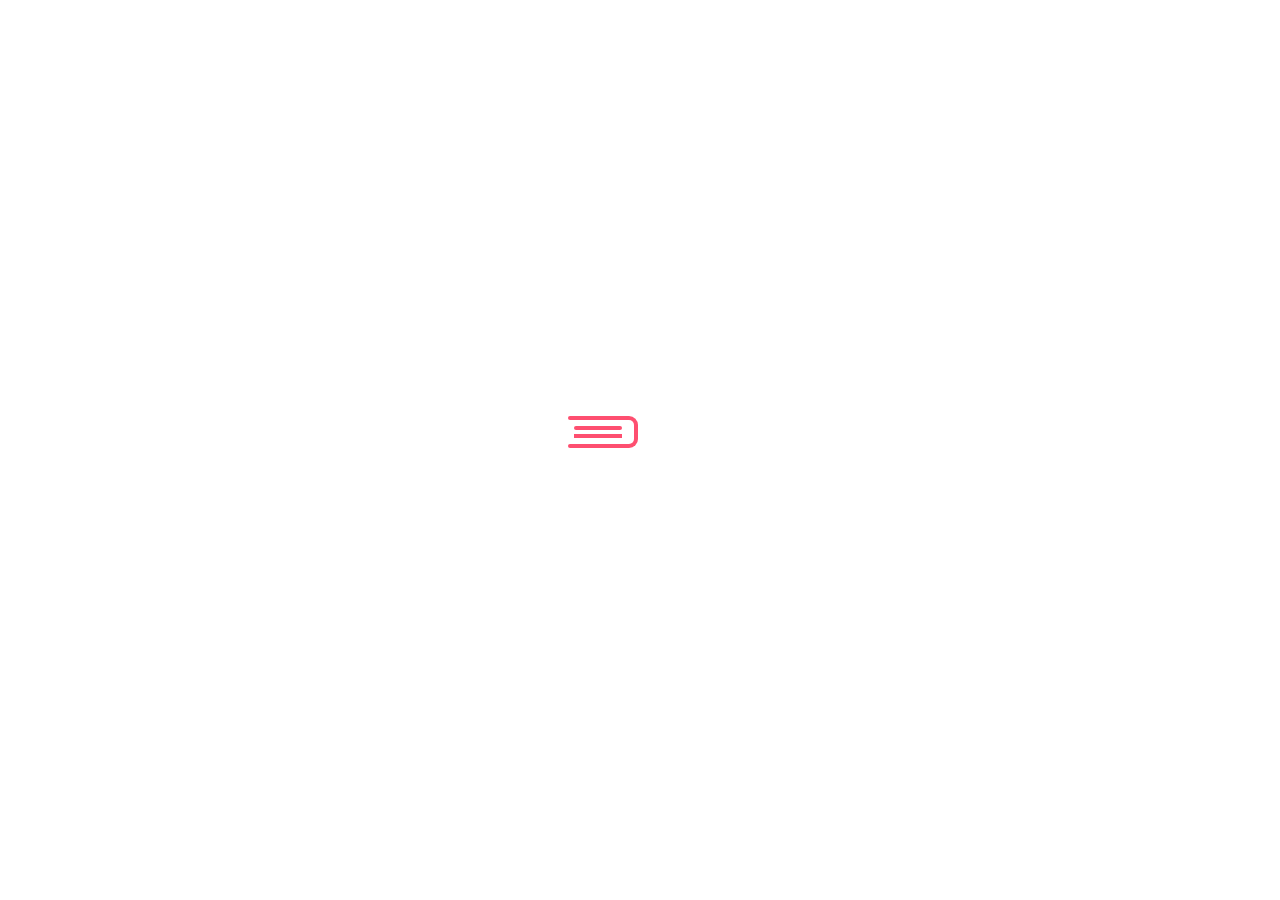
==== www/index.html @ 58b26e54 "Our first push" ====
<!DOCTYPE html>
<html lang="en-US">
<head>
	<meta http-equiv="Content-Type" content="text/html; charset=UTF-8">
	<title>Maximiliano Knox Laguna - Personal Blog</title>
	<meta name="description" content="Hello I'm Max, and this is my personal blog where I talk about what's on my mind. Mostly tech but I also enjoy sharing and listening to ideas on philosophy, science, travel, lifestyle and whatever it is that makes people tick!">
	<meta name="viewport" content="width=device-width, initial-scale=1, maximum-scale=1">
	<link rel="shortcut icon" type="image/x-icon" href="assets/img/favicon.png">

<!-- STYLES -->
<link rel="stylesheet" href="assets/css/bootstrap.css" type="text/css" media="all">
<link rel="stylesheet" href="assets/css/simple-line-icons.css" type="text/css" media="all">
<link rel="stylesheet" href="assets/css/slick.css" type="text/css" media="all">
<link rel="stylesheet" href="assets/css/max.css" type="text/css" media="all">
<link rel="stylesheet" href="assets/css/max_navbar.css" type="text/css" media="all">
<link rel="stylesheet" href="assets/css/style.css" type="text/css" media="all">
<link rel="stylesheet" href="assets/css/campaign.css" type="text/css" media="all">


	<!--[if lt IE 9]>
      <script src="https://oss.maxcdn.com/html5shiv/3.7.2/html5shiv.min.js"></script>
      <script src="https://oss.maxcdn.com/respond/1.4.2/respond.min.js"></script>
    <![endif]-->
	<link rel="apple-touch-icon" sizes="180x180" href="apple-touch-icon.png">
	<link rel="icon" type="image/png" sizes="32x32" href="favicon-32x32.png">
	<link rel="icon" type="image/png" sizes="16x16" href="favicon-16x16.png">
	<link rel="mask-icon" href="/safari-pinned-tab.svg" color="#5bbad5">
	<meta name="msapplication-TileColor" content="#da532c">
	<meta name="theme-color" content="#ffffff">
</head>

<body>

<!-- preloader -->
<div id="preloader">
	<div class="book">
		<div class="inner">
			<div class="left"></div>
			<div class="middle"></div>
			<div class="right"></div>
		</div>
		<ul>
			<li></li>
			<li></li>
			<li></li>
			<li></li>
			<li></li>
			<li></li>
			<li></li>
			<li></li>
			<li></li>
			<li></li>
			<li></li>
			<li></li>
			<li></li>
			<li></li>
			<li></li>
			<li></li>
			<li></li>
			<li></li>
		</ul>
	</div>
</div>

<!-- site wrapper -->
<div class="site-wrapper">

	<div class="main-overlay"></div>

    <div class="max_header">
        <!-- max Logo -->
        <div class="logo_wrapper">
			<div class="logo_btn"></div>
		</div>
        <!-- max Navigation -->
        <div class="nav_wrapper">
            <div class="nav_upper">
                <!-- <div class="brand_info mr-10">         
                    <i class="fas fa-phone"></i>
                    <small>(555) 555-5555</small>
                </div> -->
                <a class="brand_info mr-10" href="mailto:dev@max-knox.com">
                    <i class="fas fa-envelope"></i>
                    <small>dev@max-knox.com</small>
				</a>

                <a href="https://www.facebook.com/maxknoxdevops" target="_blank" class="brand_icon mr-10"><svg xmlns="http://www.w3.org/2000/svg" viewBox="0 0 448 512"><path d="M400 32H48A48 48 0 0 0 0 80v352a48 48 0 0 0 48 48h137.25V327.69h-63V256h63v-54.64c0-62.15 37-96.48 93.67-96.48 27.14 0 55.52 4.84 55.52 4.84v61h-31.27c-30.81 0-40.42 19.12-40.42 38.73V256h68.78l-11 71.69h-57.78V480H400a48 48 0 0 0 48-48V80a48 48 0 0 0-48-48z"/></svg></a>
                <a href="https://www.instagram.com/maxknox__/" target="_blank" class="brand_icon mr-10"><svg xmlns="http://www.w3.org/2000/svg" viewBox="0 0 448 512"><path d="M224,202.66A53.34,53.34,0,1,0,277.36,256,53.38,53.38,0,0,0,224,202.66Zm124.71-41a54,54,0,0,0-30.41-30.41c-21-8.29-71-6.43-94.3-6.43s-73.25-1.93-94.31,6.43a54,54,0,0,0-30.41,30.41c-8.28,21-6.43,71.05-6.43,94.33S91,329.26,99.32,350.33a54,54,0,0,0,30.41,30.41c21,8.29,71,6.43,94.31,6.43s73.24,1.93,94.3-6.43a54,54,0,0,0,30.41-30.41c8.35-21,6.43-71.05,6.43-94.33S357.1,182.74,348.75,161.67ZM224,338a82,82,0,1,1,82-82A81.9,81.9,0,0,1,224,338Zm85.38-148.3a19.14,19.14,0,1,1,19.13-19.14A19.1,19.1,0,0,1,309.42,189.74ZM400,32H48A48,48,0,0,0,0,80V432a48,48,0,0,0,48,48H400a48,48,0,0,0,48-48V80A48,48,0,0,0,400,32ZM382.88,322c-1.29,25.63-7.14,48.34-25.85,67s-41.4,24.63-67,25.85c-26.41,1.49-105.59,1.49-132,0-25.63-1.29-48.26-7.15-67-25.85s-24.63-41.42-25.85-67c-1.49-26.42-1.49-105.61,0-132,1.29-25.63,7.07-48.34,25.85-67s41.47-24.56,67-25.78c26.41-1.49,105.59-1.49,132,0,25.63,1.29,48.33,7.15,67,25.85s24.63,41.42,25.85,67.05C384.37,216.44,384.37,295.56,382.88,322Z"/></svg></a>
                <a href="https://www.linkedin.com/in/maxlaguna/" target="_blank" class="brand_icon mr-10"><svg xmlns="http://www.w3.org/2000/svg" viewBox="0 0 448 512"><path d="M416 32H31.9C14.3 32 0 46.5 0 64.3v383.4C0 465.5 14.3 480 31.9 480H416c17.6 0 32-14.5 32-32.3V64.3c0-17.8-14.4-32.3-32-32.3zM135.4 416H69V202.2h66.5V416zm-33.2-243c-21.3 0-38.5-17.3-38.5-38.5S80.9 96 102.2 96c21.2 0 38.5 17.3 38.5 38.5 0 21.3-17.2 38.5-38.5 38.5zm282.1 243h-66.4V312c0-24.8-.5-56.7-34.5-56.7-34.6 0-39.9 27-39.9 54.9V416h-66.4V202.2h63.7v29.2h.9c8.9-16.8 30.6-34.5 62.9-34.5 67.2 0 79.7 44.3 79.7 101.9V416z"/></svg></a>
                <a href="" target="_blank" class="brand_icon mr-10"><svg xmlns="http://www.w3.org/2000/svg" viewBox="0 0 448 512"><path d="M186.8 202.1l95.2 54.1-95.2 54.1V202.1zM448 80v352c0 26.5-21.5 48-48 48H48c-26.5 0-48-21.5-48-48V80c0-26.5 21.5-48 48-48h352c26.5 0 48 21.5 48 48zm-42 176.3s0-59.6-7.6-88.2c-4.2-15.8-16.5-28.2-32.2-32.4C337.9 128 224 128 224 128s-113.9 0-142.2 7.7c-15.7 4.2-28 16.6-32.2 32.4-7.6 28.5-7.6 88.2-7.6 88.2s0 59.6 7.6 88.2c4.2 15.8 16.5 27.7 32.2 31.9C110.1 384 224 384 224 384s113.9 0 142.2-7.7c15.7-4.2 28-16.1 32.2-31.9 7.6-28.5 7.6-88.1 7.6-88.1z"/></svg></a>
            </div>
            <div class="nav_lower">
                <!-- Main Navigation Bar & List -->
                <nav class="navbar navbar-expand-md" aria-label="Fourth navbar example">
                    <div class="container-fluid">
                
                      <div class="collapse navbar-collapse" id="navbarsExample04">
                        <ul class="navbar-nav me-auto mb-2 mb-md-0">
                          <li class="nav-item">
                            <a class="nav-link nav_active" aria-current="page" href="index.html">HOME</a>
                          </li>
						  <!-- <li class="nav-item">
                            <a class="nav-link" href="services.html">SERVICES</a>
                          </li>
                          <li class="nav-item">
                            <a class="nav-link" href="products.html">PRODUCTS</a>
                          </li> -->
                          <li class="nav-item dropdown">
                            <a class="nav-link dropdown-toggle" href="merch.html" id="merchDrop" data-bs-toggle="dropdown" aria-expanded="false">MERCH</a>
                            <ul class="dropdown-menu" aria-labelledby="merchDrop">
                              <li><a class="dropdown-item" href="merch.html">ALAN WATTS</a></li>
                            </ul>
                          </li>
                          <li class="nav-item">
                            <a class="nav-link" href="blog.html">BLOG</a>
                          </li>
						  <li class="nav-item">
                            <a class="nav-link" href="contact.html">CONTACT</a>
                          </li>
                        </ul>
                        <!-- <form class="max_search">
                          <input class="form-control" type="text" placeholder="Search" aria-label="Search">
                        </form> -->
                      </div>
                    </div>
                  </nav>

                <!-- END Main Navigation -->

                <div class="donate_wrap">
                    <a class="donate_btn" href="https://maxknox.myshopify.com/" target="_blank">
                        <span>Shopify</span>
                    </a>
                </div>
                <div class="nav_toggle_wrap">
                    <button class="navbar-toggler burger-menu" type="button" data-bs-toggle="collapse" data-bs-target="#navbarsExample04" aria-controls="navbarsExample04" aria-expanded="false" aria-label="Toggle navigation">
                        <span class="navbar-toggler-icon"><svg xmlns="http://www.w3.org/2000/svg" viewBox="0 0 448 512"><path d="M16 132h416c8.837 0 16-7.163 16-16V76c0-8.837-7.163-16-16-16H16C7.163 60 0 67.163 0 76v40c0 8.837 7.163 16 16 16zm0 160h416c8.837 0 16-7.163 16-16v-40c0-8.837-7.163-16-16-16H16c-8.837 0-16 7.163-16 16v40c0 8.837 7.163 16 16 16zm0 160h416c8.837 0 16-7.163 16-16v-40c0-8.837-7.163-16-16-16H16c-8.837 0-16 7.163-16 16v40c0 8.837 7.163 16 16 16z"/></svg></span>
                      </button>
                </div>
            </div>
        </div> 
    </div>
    <!-- END max Navigation Header -->


	<section>
		Test
	</section>

	<div style="display:flex;height:80px;width:100%;">

	</div>


	    <!-- END Content Section -->
    <!-- START Footer -->
    <div class="max_footer">
        <div class="max_footer_wrapper">
            <div class="footer_content">
                <h1 class="vn_2 mt10">Hey <span class="user_name"><strong>Visitor</strong></span>, <br/>join my Newsletter!</h1>
                <h1 class="vn_1 mt10">Join My Newsletter</h1>
                <!-- Updated mailchimp newsletter form -->
                <form class="mailchimp_form" style="margin-bottom:30px;" action="https://app.us21.list-manage.com/subscribe/post?u=c6f4196645fbbcceb5881a37c&amp;id=561f126abe&amp;f_id=0004efe1f0" method="post" name="mc-embedded-subscribe-form" class="validate" target="_blank" novalidate>
                    <div class="mc_form_wrapper">
                    <!-- real people should not fill this in and expect good things - do not remove this or risk form bot signups-->
                    <div style="position: absolute; left: -5000px;" aria-hidden="true"><input type="text" name="b_cc59ccb70c9f76cfc2ce172f6_ecf283321c" tabindex="-1" value=""></div>
                    <input class="input_email" type="email" value="" name="EMAIL" class="email" id="mce-EMAIL" placeholder="email address" required>
                    <input class="input_submit" type="submit" value="Subscribe" name="subscribe" id="mc-embedded-subscribe" >
                    </div>
                </form>


                <!-- <div class="max_footer_social max_address mt10" style="margin-bottom:30px;">
                    <i class="fa-duotone fa-map-location-dot"></i>
                    <span><strong>Coming to you from:</strong><br/>San Juan, PR 00907</span>
                </div> -->

                <div class="max_footer_social max_address mt10">
                    <img class="footer_logo" src="assets/img/max-knox-logo-wht.svg" />
                </div>

            

            </div>
            <div class="footer_content">
              <h1>My Portfolio:</h1>
              <div class="max_awards mt10 link link_portfolio">
                  <div class="awards_wrapper">
                      <div class="samp_portfolio">
                          
                      </div>
                      <div class="samp_fpr_events">
                         
                      </div>
                  </div>
              </div>
                <div class="max_footer_social">
					<div class="brand_icon_footer"><a href="https://www.facebook.com/maxknoxdevops" target="_blank" class="brand_icon mr-10"><svg xmlns="http://www.w3.org/2000/svg" viewBox="0 0 448 512"><path d="M400 32H48A48 48 0 0 0 0 80v352a48 48 0 0 0 48 48h137.25V327.69h-63V256h63v-54.64c0-62.15 37-96.48 93.67-96.48 27.14 0 55.52 4.84 55.52 4.84v61h-31.27c-30.81 0-40.42 19.12-40.42 38.73V256h68.78l-11 71.69h-57.78V480H400a48 48 0 0 0 48-48V80a48 48 0 0 0-48-48z"/></svg></a></div>
					<div class="brand_icon_footer"><a href="https://www.instagram.com/maxknox__/" target="_blank" class="brand_icon mr-10"><svg xmlns="http://www.w3.org/2000/svg" viewBox="0 0 448 512"><path d="M224,202.66A53.34,53.34,0,1,0,277.36,256,53.38,53.38,0,0,0,224,202.66Zm124.71-41a54,54,0,0,0-30.41-30.41c-21-8.29-71-6.43-94.3-6.43s-73.25-1.93-94.31,6.43a54,54,0,0,0-30.41,30.41c-8.28,21-6.43,71.05-6.43,94.33S91,329.26,99.32,350.33a54,54,0,0,0,30.41,30.41c21,8.29,71,6.43,94.31,6.43s73.24,1.93,94.3-6.43a54,54,0,0,0,30.41-30.41c8.35-21,6.43-71.05,6.43-94.33S357.1,182.74,348.75,161.67ZM224,338a82,82,0,1,1,82-82A81.9,81.9,0,0,1,224,338Zm85.38-148.3a19.14,19.14,0,1,1,19.13-19.14A19.1,19.1,0,0,1,309.42,189.74ZM400,32H48A48,48,0,0,0,0,80V432a48,48,0,0,0,48,48H400a48,48,0,0,0,48-48V80A48,48,0,0,0,400,32ZM382.88,322c-1.29,25.63-7.14,48.34-25.85,67s-41.4,24.63-67,25.85c-26.41,1.49-105.59,1.49-132,0-25.63-1.29-48.26-7.15-67-25.85s-24.63-41.42-25.85-67c-1.49-26.42-1.49-105.61,0-132,1.29-25.63,7.07-48.34,25.85-67s41.47-24.56,67-25.78c26.41-1.49,105.59-1.49,132,0,25.63,1.29,48.33,7.15,67,25.85s24.63,41.42,25.85,67.05C384.37,216.44,384.37,295.56,382.88,322Z"/></svg></a></div>
					<div class="brand_icon_footer"><a href="https://www.linkedin.com/in/maxlaguna/" target="_blank" class="brand_icon mr-10"><svg xmlns="http://www.w3.org/2000/svg" viewBox="0 0 448 512"><path d="M416 32H31.9C14.3 32 0 46.5 0 64.3v383.4C0 465.5 14.3 480 31.9 480H416c17.6 0 32-14.5 32-32.3V64.3c0-17.8-14.4-32.3-32-32.3zM135.4 416H69V202.2h66.5V416zm-33.2-243c-21.3 0-38.5-17.3-38.5-38.5S80.9 96 102.2 96c21.2 0 38.5 17.3 38.5 38.5 0 21.3-17.2 38.5-38.5 38.5zm282.1 243h-66.4V312c0-24.8-.5-56.7-34.5-56.7-34.6 0-39.9 27-39.9 54.9V416h-66.4V202.2h63.7v29.2h.9c8.9-16.8 30.6-34.5 62.9-34.5 67.2 0 79.7 44.3 79.7 101.9V416z"/></svg></a></div>
					<div class="brand_icon_footer"><a href="" target="_blank" class="brand_icon mr-10"><svg xmlns="http://www.w3.org/2000/svg" viewBox="0 0 448 512"><path d="M186.8 202.1l95.2 54.1-95.2 54.1V202.1zM448 80v352c0 26.5-21.5 48-48 48H48c-26.5 0-48-21.5-48-48V80c0-26.5 21.5-48 48-48h352c26.5 0 48 21.5 48 48zm-42 176.3s0-59.6-7.6-88.2c-4.2-15.8-16.5-28.2-32.2-32.4C337.9 128 224 128 224 128s-113.9 0-142.2 7.7c-15.7 4.2-28 16.6-32.2 32.4-7.6 28.5-7.6 88.2-7.6 88.2s0 59.6 7.6 88.2c4.2 15.8 16.5 27.7 32.2 31.9C110.1 384 224 384 224 384s113.9 0 142.2-7.7c15.7-4.2 28-16.1 32.2-31.9 7.6-28.5 7.6-88.1 7.6-88.1z"/></svg></a></div>
                </div>
            </div>
        </div>
    </div>
    <div class="max_footer_copyright">
        <div class="copyright_wrapper">
            <span>Copyright © 2023 Maximiliano Knox Laguna All rights reserved. &nbsp; | &nbsp; <a>Privacy</a> &nbsp;  | &nbsp; <a>Legal</a></span>
        </div>
    </div>
    <!-- END Footer -->

</div><!-- end site wrapper -->

<!-- search popup area -->
<div class="search-popup">
	<!-- close button -->
	<button type="button" class="btn-close" aria-label="Close"></button>
	<!-- content -->
	<div class="search-content">
		<div class="text-center">
			<h3 class="mb-4 mt-0">Press ESC to close</h3>
		</div>
		<!-- form -->
		<form class="d-flex search-form">
			<input class="form-control me-2" type="search" placeholder="Search and press enter ..." aria-label="Search">
			<button class="btn btn-default btn-lg" type="submit"><i class="icon-magnifier"></i></button>
		</form>
	</div>
</div>

<!-- canvas menu -->
<div class="canvas-menu d-flex align-items-end flex-column">
	<!-- close button -->
	<button type="button" class="btn-close" aria-label="Close"></button>

	<!-- logo -->
	<div class="logo">
		<img src="assets/img/logo.svg" alt="Max Knox" class="pr-logo"/>
	</div>

	<!-- menu -->
	<nav>
		<ul class="vertical-menu">
			<li class="nav-item active">
				<a class="nav-link" href="index.html">Home</a>
			</li>
			<!-- <li class="nav-item">
				<a class="nav-link" href="hello-im-max.html">Services</a>
			</li>
			<li class="nav-item">
				<a class="nav-link" href="hello-im-max.html">Podcast</a>
			</li>
			<li class="nav-item dropdown">
				<a class="nav-link dropdown-toggle" href="#">Blog</a>
				<ul class="dropdown-menu">
					<li><a class="dropdown-item" href="hello-im-max.html">Web Development</a></li>
					<li><a class="dropdown-item" href="hello-im-max.html">iOS & Android Apps</a></li>
					<li><a class="dropdown-item" href="hello-im-max.html">CRM & Lead Gen</a></li>
					<li><a class="dropdown-item" href="hello-im-max.html">Analytics & GTM</a></li>
					<li><a class="dropdown-item" href="hello-im-max.html">Salesforce</a></li>
				</ul>
			</li> -->
			<li class="nav-item">
				<a class="nav-link" href="contact.html">Contact Me</a>
			</li>
		</ul>
	</nav>

	<!-- social icons -->
	<ul class="social-icons list-unstyled list-inline mb-0 mt-auto w-100">
		<li class="list-inline-item"><a href="https://www.facebook.com/maxknoxdevops" target="_blank" class="brand_icon mr-10"><svg xmlns="http://www.w3.org/2000/svg" viewBox="0 0 448 512"><path d="M400 32H48A48 48 0 0 0 0 80v352a48 48 0 0 0 48 48h137.25V327.69h-63V256h63v-54.64c0-62.15 37-96.48 93.67-96.48 27.14 0 55.52 4.84 55.52 4.84v61h-31.27c-30.81 0-40.42 19.12-40.42 38.73V256h68.78l-11 71.69h-57.78V480H400a48 48 0 0 0 48-48V80a48 48 0 0 0-48-48z"/></svg></a></li>
		<li class="list-inline-item"><a href="https://www.instagram.com/maxknox__/" target="_blank" class="brand_icon mr-10"><svg xmlns="http://www.w3.org/2000/svg" viewBox="0 0 448 512"><path d="M224,202.66A53.34,53.34,0,1,0,277.36,256,53.38,53.38,0,0,0,224,202.66Zm124.71-41a54,54,0,0,0-30.41-30.41c-21-8.29-71-6.43-94.3-6.43s-73.25-1.93-94.31,6.43a54,54,0,0,0-30.41,30.41c-8.28,21-6.43,71.05-6.43,94.33S91,329.26,99.32,350.33a54,54,0,0,0,30.41,30.41c21,8.29,71,6.43,94.31,6.43s73.24,1.93,94.3-6.43a54,54,0,0,0,30.41-30.41c8.35-21,6.43-71.05,6.43-94.33S357.1,182.74,348.75,161.67ZM224,338a82,82,0,1,1,82-82A81.9,81.9,0,0,1,224,338Zm85.38-148.3a19.14,19.14,0,1,1,19.13-19.14A19.1,19.1,0,0,1,309.42,189.74ZM400,32H48A48,48,0,0,0,0,80V432a48,48,0,0,0,48,48H400a48,48,0,0,0,48-48V80A48,48,0,0,0,400,32ZM382.88,322c-1.29,25.63-7.14,48.34-25.85,67s-41.4,24.63-67,25.85c-26.41,1.49-105.59,1.49-132,0-25.63-1.29-48.26-7.15-67-25.85s-24.63-41.42-25.85-67c-1.49-26.42-1.49-105.61,0-132,1.29-25.63,7.07-48.34,25.85-67s41.47-24.56,67-25.78c26.41-1.49,105.59-1.49,132,0,25.63,1.29,48.33,7.15,67,25.85s24.63,41.42,25.85,67.05C384.37,216.44,384.37,295.56,382.88,322Z"/></svg></a></li>
		<li class="list-inline-item"><a href="https://www.linkedin.com/in/maxlaguna/" target="_blank" class="brand_icon mr-10"><svg xmlns="http://www.w3.org/2000/svg" viewBox="0 0 448 512"><path d="M416 32H31.9C14.3 32 0 46.5 0 64.3v383.4C0 465.5 14.3 480 31.9 480H416c17.6 0 32-14.5 32-32.3V64.3c0-17.8-14.4-32.3-32-32.3zM135.4 416H69V202.2h66.5V416zm-33.2-243c-21.3 0-38.5-17.3-38.5-38.5S80.9 96 102.2 96c21.2 0 38.5 17.3 38.5 38.5 0 21.3-17.2 38.5-38.5 38.5zm282.1 243h-66.4V312c0-24.8-.5-56.7-34.5-56.7-34.6 0-39.9 27-39.9 54.9V416h-66.4V202.2h63.7v29.2h.9c8.9-16.8 30.6-34.5 62.9-34.5 67.2 0 79.7 44.3 79.7 101.9V416z"/></svg></a></li>
		<li class="list-inline-item"><a href="" target="_blank" class="brand_icon mr-10"><svg xmlns="http://www.w3.org/2000/svg" viewBox="0 0 448 512"><path d="M186.8 202.1l95.2 54.1-95.2 54.1V202.1zM448 80v352c0 26.5-21.5 48-48 48H48c-26.5 0-48-21.5-48-48V80c0-26.5 21.5-48 48-48h352c26.5 0 48 21.5 48 48zm-42 176.3s0-59.6-7.6-88.2c-4.2-15.8-16.5-28.2-32.2-32.4C337.9 128 224 128 224 128s-113.9 0-142.2 7.7c-15.7 4.2-28 16.6-32.2 32.4-7.6 28.5-7.6 88.2-7.6 88.2s0 59.6 7.6 88.2c4.2 15.8 16.5 27.7 32.2 31.9C110.1 384 224 384 224 384s113.9 0 142.2-7.7c15.7-4.2 28-16.1 32.2-31.9 7.6-28.5 7.6-88.1 7.6-88.1z"/></svg></a></li>
	</ul>
</div>

<!-- SCRIPTS -->
<script type="text/javascript" src="assets/js/jquery.min.js"></script>
<script type="text/javascript" src="assets/js/popper.min.js"></script>
<script type="text/javascript" src="assets/js/bootstrap.min.js"></script>
<script type="text/javascript" src="assets/js/slick.min.js"></script>
<script type="text/javascript" src="assets/js/jquery.sticky-sidebar.min.js"></script>
<script type="text/javascript" src="assets/js/custom.js"></script>
<script type="text/javascript" src="assets/js/max.js"></script>

</body>
</html>
---- www/assets/css/simple-line-icons.css ----
@font-face {
  font-family: 'simple-line-icons';
  src: url('../fonts/Simple-Line-Icons.eot?v=2.4.0');
  src: url('../fonts/Simple-Line-Icons.eot?v=2.4.0#iefix') format('embedded-opentype'), url('../fonts/Simple-Line-Icons.woff2?v=2.4.0') format('woff2'), url('../fonts/Simple-Line-Icons.ttf?v=2.4.0') format('truetype'), url('../fonts/Simple-Line-Icons.woff?v=2.4.0') format('woff'), url('../fonts/Simple-Line-Icons.svg?v=2.4.0#simple-line-icons') format('svg');
  font-weight: normal;
  font-style: normal;
}
/*
 Use the following CSS code if you want to have a class per icon.
 Instead of a list of all class selectors, you can use the generic [class*="icon-"] selector, but it's slower:
*/
.icon-user,
.icon-people,
.icon-user-female,
.icon-user-follow,
.icon-user-following,
.icon-user-unfollow,
.icon-login,
.icon-logout,
.icon-emotsmile,
.icon-phone,
.icon-call-end,
.icon-call-in,
.icon-call-out,
.icon-map,
.icon-location-pin,
.icon-direction,
.icon-directions,
.icon-compass,
.icon-layers,
.icon-menu,
.icon-list,
.icon-options-vertical,
.icon-options,
.icon-arrow-down,
.icon-arrow-left,
.icon-arrow-right,
.icon-arrow-up,
.icon-arrow-up-circle,
.icon-arrow-left-circle,
.icon-arrow-right-circle,
.icon-arrow-down-circle,
.icon-check,
.icon-clock,
.icon-plus,
.icon-minus,
.icon-close,
.icon-event,
.icon-exclamation,
.icon-organization,
.icon-trophy,
.icon-screen-smartphone,
.icon-screen-desktop,
.icon-plane,
.icon-notebook,
.icon-mustache,
.icon-mouse,
.icon-magnet,
.icon-energy,
.icon-disc,
.icon-cursor,
.icon-cursor-move,
.icon-crop,
.icon-chemistry,
.icon-speedometer,
.icon-shield,
.icon-screen-tablet,
.icon-magic-wand,
.icon-hourglass,
.icon-graduation,
.icon-ghost,
.icon-game-controller,
.icon-fire,
.icon-eyeglass,
.icon-envelope-open,
.icon-envelope-letter,
.icon-bell,
.icon-badge,
.icon-anchor,
.icon-wallet,
.icon-vector,
.icon-speech,
.icon-puzzle,
.icon-printer,
.icon-present,
.icon-playlist,
.icon-pin,
.icon-picture,
.icon-handbag,
.icon-globe-alt,
.icon-globe,
.icon-folder-alt,
.icon-folder,
.icon-film,
.icon-feed,
.icon-drop,
.icon-drawer,
.icon-docs,
.icon-doc,
.icon-diamond,
.icon-cup,
.icon-calculator,
.icon-bubbles,
.icon-briefcase,
.icon-book-open,
.icon-basket-loaded,
.icon-basket,
.icon-bag,
.icon-action-undo,
.icon-action-redo,
.icon-wrench,
.icon-umbrella,
.icon-trash,
.icon-tag,
.icon-support,
.icon-frame,
.icon-size-fullscreen,
.icon-size-actual,
.icon-shuffle,
.icon-share-alt,
.icon-share,
.icon-rocket,
.icon-question,
.icon-pie-chart,
.icon-pencil,
.icon-note,
.icon-loop,
.icon-home,
.icon-grid,
.icon-graph,
.icon-microphone,
.icon-music-tone-alt,
.icon-music-tone,
.icon-earphones-alt,
.icon-earphones,
.icon-equalizer,
.icon-like,
.icon-dislike,
.icon-control-start,
.icon-control-rewind,
.icon-control-play,
.icon-control-pause,
.icon-control-forward,
.icon-control-end,
.icon-volume-1,
.icon-volume-2,
.icon-volume-off,
.icon-calendar,
.icon-bulb,
.icon-chart,
.icon-ban,
.icon-bubble,
.icon-camrecorder,
.icon-camera,
.icon-cloud-download,
.icon-cloud-upload,
.icon-envelope,
.icon-eye,
.icon-flag,
.icon-heart,
.icon-info,
.icon-key,
.icon-link,
.icon-lock,
.icon-lock-open,
.icon-magnifier,
.icon-magnifier-add,
.icon-magnifier-remove,
.icon-paper-clip,
.icon-paper-plane,
.icon-power,
.icon-refresh,
.icon-reload,
.icon-settings,
.icon-star,
.icon-symbol-female,
.icon-symbol-male,
.icon-target,
.icon-credit-card,
.icon-paypal,
.icon-social-tumblr,
.icon-social-twitter,
.icon-social-facebook,
.icon-social-instagram,
.icon-social-linkedin,
.icon-social-pinterest,
.icon-social-github,
.icon-social-google,
.icon-social-reddit,
.icon-social-skype,
.icon-social-dribbble,
.icon-social-behance,
.icon-social-foursqare,
.icon-social-soundcloud,
.icon-social-spotify,
.icon-social-stumbleupon,
.icon-social-youtube,
.icon-social-dropbox,
.icon-social-vkontakte,
.icon-social-steam {
  font-family: 'simple-line-icons';
  speak: none;
  font-style: normal;
  font-weight: normal;
  font-variant: normal;
  text-transform: none;
  line-height: 1;
  /* Better Font Rendering =========== */
  -webkit-font-smoothing: antialiased;
  -moz-osx-font-smoothing: grayscale;
}
.icon-user:before {
  content: "\e005";
}
.icon-people:before {
  content: "\e001";
}
.icon-user-female:before {
  content: "\e000";
}
.icon-user-follow:before {
  content: "\e002";
}
.icon-user-following:before {
  content: "\e003";
}
.icon-user-unfollow:before {
  content: "\e004";
}
.icon-login:before {
  content: "\e066";
}
.icon-logout:before {
  content: "\e065";
}
.icon-emotsmile:before {
  content: "\e021";
}
.icon-phone:before {
  content: "\e600";
}
.icon-call-end:before {
  content: "\e048";
}
.icon-call-in:before {
  content: "\e047";
}
.icon-call-out:before {
  content: "\e046";
}
.icon-map:before {
  content: "\e033";
}
.icon-location-pin:before {
  content: "\e096";
}
.icon-direction:before {
  content: "\e042";
}
.icon-directions:before {
  content: "\e041";
}
.icon-compass:before {
  content: "\e045";
}
.icon-layers:before {
  content: "\e034";
}
.icon-menu:before {
  content: "\e601";
}
.icon-list:before {
  content: "\e067";
}
.icon-options-vertical:before {
  content: "\e602";
}
.icon-options:before {
  content: "\e603";
}
.icon-arrow-down:before {
  content: "\e604";
}
.icon-arrow-left:before {
  content: "\e605";
}
.icon-arrow-right:before {
  content: "\e606";
}
.icon-arrow-up:before {
  content: "\e607";
}
.icon-arrow-up-circle:before {
  content: "\e078";
}
.icon-arrow-left-circle:before {
  content: "\e07a";
}
.icon-arrow-right-circle:before {
  content: "\e079";
}
.icon-arrow-down-circle:before {
  content: "\e07b";
}
.icon-check:before {
  content: "\e080";
}
.icon-clock:before {
  content: "\e081";
}
.icon-plus:before {
  content: "\e095";
}
.icon-minus:before {
  content: "\e615";
}
.icon-close:before {
  content: "\e082";
}
.icon-event:before {
  content: "\e619";
}
.icon-exclamation:before {
  content: "\e617";
}
.icon-organization:before {
  content: "\e616";
}
.icon-trophy:before {
  content: "\e006";
}
.icon-screen-smartphone:before {
  content: "\e010";
}
.icon-screen-desktop:before {
  content: "\e011";
}
.icon-plane:before {
  content: "\e012";
}
.icon-notebook:before {
  content: "\e013";
}
.icon-mustache:before {
  content: "\e014";
}
.icon-mouse:before {
  content: "\e015";
}
.icon-magnet:before {
  content: "\e016";
}
.icon-energy:before {
  content: "\e020";
}
.icon-disc:before {
  content: "\e022";
}
.icon-cursor:before {
  content: "\e06e";
}
.icon-cursor-move:before {
  content: "\e023";
}
.icon-crop:before {
  content: "\e024";
}
.icon-chemistry:before {
  content: "\e026";
}
.icon-speedometer:before {
  content: "\e007";
}
.icon-shield:before {
  content: "\e00e";
}
.icon-screen-tablet:before {
  content: "\e00f";
}
.icon-magic-wand:before {
  content: "\e017";
}
.icon-hourglass:before {
  content: "\e018";
}
.icon-graduation:before {
  content: "\e019";
}
.icon-ghost:before {
  content: "\e01a";
}
.icon-game-controller:before {
  content: "\e01b";
}
.icon-fire:before {
  content: "\e01c";
}
.icon-eyeglass:before {
  content: "\e01d";
}
.icon-envelope-open:before {
  content: "\e01e";
}
.icon-envelope-letter:before {
  content: "\e01f";
}
.icon-bell:before {
  content: "\e027";
}
.icon-badge:before {
  content: "\e028";
}
.icon-anchor:before {
  content: "\e029";
}
.icon-wallet:before {
  content: "\e02a";
}
.icon-vector:before {
  content: "\e02b";
}
.icon-speech:before {
  content: "\e02c";
}
.icon-puzzle:before {
  content: "\e02d";
}
.icon-printer:before {
  content: "\e02e";
}
.icon-present:before {
  content: "\e02f";
}
.icon-playlist:before {
  content: "\e030";
}
.icon-pin:before {
  content: "\e031";
}
.icon-picture:before {
  content: "\e032";
}
.icon-handbag:before {
  content: "\e035";
}
.icon-globe-alt:before {
  content: "\e036";
}
.icon-globe:before {
  content: "\e037";
}
.icon-folder-alt:before {
  content: "\e039";
}
.icon-folder:before {
  content: "\e089";
}
.icon-film:before {
  content: "\e03a";
}
.icon-feed:before {
  content: "\e03b";
}
.icon-drop:before {
  content: "\e03e";
}
.icon-drawer:before {
  content: "\e03f";
}
.icon-docs:before {
  content: "\e040";
}
.icon-doc:before {
  content: "\e085";
}
.icon-diamond:before {
  content: "\e043";
}
.icon-cup:before {
  content: "\e044";
}
.icon-calculator:before {
  content: "\e049";
}
.icon-bubbles:before {
  content: "\e04a";
}
.icon-briefcase:before {
  content: "\e04b";
}
.icon-book-open:before {
  content: "\e04c";
}
.icon-basket-loaded:before {
  content: "\e04d";
}
.icon-basket:before {
  content: "\e04e";
}
.icon-bag:before {
  content: "\e04f";
}
.icon-action-undo:before {
  content: "\e050";
}
.icon-action-redo:before {
  content: "\e051";
}
.icon-wrench:before {
  content: "\e052";
}
.icon-umbrella:before {
  content: "\e053";
}
.icon-trash:before {
  content: "\e054";
}
.icon-tag:before {
  content: "\e055";
}
.icon-support:before {
  content: "\e056";
}
.icon-frame:before {
  content: "\e038";
}
.icon-size-fullscreen:before {
  content: "\e057";
}
.icon-size-actual:before {
  content: "\e058";
}
.icon-shuffle:before {
  content: "\e059";
}
.icon-share-alt:before {
  content: "\e05a";
}
.icon-share:before {
  content: "\e05b";
}
.icon-rocket:before {
  content: "\e05c";
}
.icon-question:before {
  content: "\e05d";
}
.icon-pie-chart:before {
  content: "\e05e";
}
.icon-pencil:before {
  content: "\e05f";
}
.icon-note:before {
  content: "\e060";
}
.icon-loop:before {
  content: "\e064";
}
.icon-home:before {
  content: "\e069";
}
.icon-grid:before {
  content: "\e06a";
}
.icon-graph:before {
  content: "\e06b";
}
.icon-microphone:before {
  content: "\e063";
}
.icon-music-tone-alt:before {
  content: "\e061";
}
.icon-music-tone:before {
  content: "\e062";
}
.icon-earphones-alt:before {
  content: "\e03c";
}
.icon-earphones:before {
  content: "\e03d";
}
.icon-equalizer:before {
  content: "\e06c";
}
.icon-like:before {
  content: "\e068";
}
.icon-dislike:before {
  content: "\e06d";
}
.icon-control-start:before {
  content: "\e06f";
}
.icon-control-rewind:before {
  content: "\e070";
}
.icon-control-play:before {
  content: "\e071";
}
.icon-control-pause:before {
  content: "\e072";
}
.icon-control-forward:before {
  content: "\e073";
}
.icon-control-end:before {
  content: "\e074";
}
.icon-volume-1:before {
  content: "\e09f";
}
.icon-volume-2:before {
  content: "\e0a0";
}
.icon-volume-off:before {
  content: "\e0a1";
}
.icon-calendar:before {
  content: "\e075";
}
.icon-bulb:before {
  content: "\e076";
}
.icon-chart:before {
  content: "\e077";
}
.icon-ban:before {
  content: "\e07c";
}
.icon-bubble:before {
  content: "\e07d";
}
.icon-camrecorder:before {
  content: "\e07e";
}
.icon-camera:before {
  content: "\e07f";
}
.icon-cloud-download:before {
  content: "\e083";
}
.icon-cloud-upload:before {
  content: "\e084";
}
.icon-envelope:before {
  content: "\e086";
}
.icon-eye:before {
  content: "\e087";
}
.icon-flag:before {
  content: "\e088";
}
.icon-heart:before {
  content: "\e08a";
}
.icon-info:before {
  content: "\e08b";
}
.icon-key:before {
  content: "\e08c";
}
.icon-link:before {
  content: "\e08d";
}
.icon-lock:before {
  content: "\e08e";
}
.icon-lock-open:before {
  content: "\e08f";
}
.icon-magnifier:before {
  content: "\e090";
}
.icon-magnifier-add:before {
  content: "\e091";
}
.icon-magnifier-remove:before {
  content: "\e092";
}
.icon-paper-clip:before {
  content: "\e093";
}
.icon-paper-plane:before {
  content: "\e094";
}
.icon-power:before {
  content: "\e097";
}
.icon-refresh:before {
  content: "\e098";
}
.icon-reload:before {
  content: "\e099";
}
.icon-settings:before {
  content: "\e09a";
}
.icon-star:before {
  content: "\e09b";
}
.icon-symbol-female:before {
  content: "\e09c";
}
.icon-symbol-male:before {
  content: "\e09d";
}
.icon-target:before {
  content: "\e09e";
}
.icon-credit-card:before {
  content: "\e025";
}
.icon-paypal:before {
  content: "\e608";
}
.icon-social-tumblr:before {
  content: "\e00a";
}
.icon-social-twitter:before {
  content: "\e009";
}
.icon-social-facebook:before {
  content: "\e00b";
}
.icon-social-instagram:before {
  content: "\e609";
}
.icon-social-linkedin:before {
  content: "\e60a";
}
.icon-social-pinterest:before {
  content: "\e60b";
}
.icon-social-github:before {
  content: "\e60c";
}
.icon-social-google:before {
  content: "\e60d";
}
.icon-social-reddit:before {
  content: "\e60e";
}
.icon-social-skype:before {
  content: "\e60f";
}
.icon-social-dribbble:before {
  content: "\e00d";
}
.icon-social-behance:before {
  content: "\e610";
}
.icon-social-foursqare:before {
  content: "\e611";
}
.icon-social-soundcloud:before {
  content: "\e612";
}
.icon-social-spotify:before {
  content: "\e613";
}
.icon-social-stumbleupon:before {
  content: "\e614";
}
.icon-social-youtube:before {
  content: "\e008";
}
.icon-social-dropbox:before {
  content: "\e00c";
}
.icon-social-vkontakte:before {
  content: "\e618";
}
.icon-social-steam:before {
  content: "\e620";
}
---- www/assets/css/max.css ----
.post-single ul li {
    list-style-type: none !important;
}
.hero_comment {
    display:flex;
    position:absolute;
    bottom:30px;
    left:30px;
    flex-flow:column;
    align-items:flex-start;
    justify-content: center;
    font: 700 .98rem "Poppins", sans-serif;
    color:white;
    background-color:rgba(0, 0, 0, 0.722);
    padding:8px 12px;
    border-radius:5px;
}
.quickReference {
    display:flex;
    flex-flow:column;
    flex:1;
    padding:20px 40px;
    border-radius:8px;
    overflow:hidden;
    background-color:rgb(246, 246, 246);
    margin:20px 0px;
}
.quickReference p {
    font: 500 .98rem "Poppins", sans-serif;
    color:rgb(57, 57, 57);
}
.max_img {
    display:block;
    width:120px;
    height:120px;
    margin:0 auto 20px auto;
    border-radius:50%;
    overflow:hidden;
    border: 4px solid #ffffff14;
    object-fit: cover;
}
.max_icon {
    height:120px;
    width:auto;
    border-radius: 50%;
    display: inline-block;
    overflow:hidden;
}
.link {
    cursor:pointer;
}
.card-cover {
    position: relative;
    overflow: hidden;
    background-size: 100%; /* Set the initial size */
    transition: background-size 600ms ease-in-out; /* Add a transition */
  }
  
  .card-cover::before {
    content: "";
    position: absolute;
    top: 0;
    left: 0;
    right: 0;
    bottom: 0;
    background-color: rgba(0, 0, 0, 0.377); /* Semi-transparent black color */
    filter: brightness(0.7); /* Darken the image */
    z-index: 1;
  }
  
  .card-cover:hover {
    background-size: 120%; /* Enlarge the background image */
  }
  
  .card-cover h2 {
    position: relative;
    z-index: 999;
    color: white;
  }
  
.render_hero {
    background-image: url(../img/ai_renders/renders_hero.jpg);
    background-position: top center;
    background-repeat:no-repeat;
    background-size:cover;
}
  
.samp_portfolio {
    background-image: url(../img/max/Mobile.png);
    background-position: center center;
    background-repeat:no-repeat;
    background-size:cover;
}
.samp_ctn {
    background-image: url(../img/samp/ctn.jpg);
    background-position: center center;
    background-repeat:no-repeat;
    background-size:cover;
}
.samp_fpr_events {
    background-image: url(../img/samp/fpr_events.jpg);
    background-position: center center;
    background-repeat:no-repeat;
    background-size:cover;
}
.samp_fpr {
    background-image: url(../img/samp/fpr.jpg);
    background-position: center center;
    background-repeat:no-repeat;
    background-size:cover;
}
.samp_goshare {
    background-image: url(../img/samp/goshare.jpg);
    background-position: center center;
    background-repeat:no-repeat;
    background-size:cover;
}
.samp_maritime {
    background-image: url(../img/samp/maritime.jpg);
    background-position: center center;
    background-repeat:no-repeat;
    background-size:cover;
}
.samp_taylor {
    background-image: url(../img/samp/taylor.jpg);
    background-position: center center;
    background-repeat:no-repeat;
    background-size:cover;
}
.samp_thrival {
    background-image: url(../img/samp/thrival.jpg);
    background-position: center center;
    background-repeat:no-repeat;
    background-size:cover;
}
.samp_wcrp {
    background-image: url(../img/samp/wcrp.jpg);
    background-position: center center;
    background-repeat:no-repeat;
    background-size:cover;
}
.app_development {
    background-image: url(../img/max/hybrid-mobile-app-development.jpeg);
    background-position: center center;
    background-repeat:no-repeat;
    background-size:cover;
}
.max_author {
    background-image: url(../img/brand/MaxKnox.jpg);
    background-position: center center;
    background-repeat:no-repeat;
    background-size:cover;
}
.max-author-thmb-sm {
    display:flex;
    width:30px;
    height:30px;
    border-radius:50%;
    background-image: url(../img/brand/MaxKnox.jpg);
    background-position: center center;
    background-repeat:no-repeat;
    background-size:cover;
    overflow:hidden;
}
.smallthmb {
    max-width:30px;
    height:auto;
    border-radius:50%;
    overflow:hidden;
}
.controls {
    display:flex;
    flex-flow:row;
    align-items:flex-start;
    justify-content: center;
    width:100%;
    height:80px;
    background-color: #efefef;
    border-radius:12px;
    margin-top:14px;
}
.flex-meta {
    display:flex;
    flex-flow:row;
    align-items:center;
    justify-content:flex-start;
}
.meta-spacer {
    display:flex;
    width:4px;
    height:4px;
    border-radius:50%;
    background-color: #FE4F70;
    overflow:hidden;
    margin:0px 12px;
}
pre code {
    background-color: rgb(37, 37, 37);
    display: block;
    padding: 0 20px;
    color:rgb(227, 215, 167);
    border-radius:14px;
}
.color_comment {
    color:rgb(198, 198, 198);
}
.color_purple {
    color:rgb(168, 72, 168);
}
.color_blue {
    color:rgb(97, 188, 227);
}
.color_cream {
    color:rgb(227, 215, 167);
}
.color_dk_blue {
    color:rgb(46, 81, 138);
}
.color_white {
    color:rgb(209, 209, 209);
}
---- www/assets/css/max_navbar.css ----
html, body {
    height:100%;
    width:100%;
    padding:0;
    margin:0;
    background-color:rgb(255, 255, 255);
}
.max_header {
    display:flex;
    flex:1;
    width:100%;
    height:130px;
    background-color:#ffffff;
    border-bottom: 4px solid #FE4F70;
    transition: all 0.5s ease-out;
}
.logo_wrapper {
    display:flex;
    height:100%;
    flex: 0 0 220px;
    background-size: 200px;
    transition: all 0.5s ease-out;
    align-items:center;
    justify-content:center;
}
.logo_btn {
    display:flex;
    height:90%;
    width:90%;
    align-items:center;
    justify-content:center;
    transition: all 0.5s ease-out;
    border-radius:14px;
    background-image: url(../img/max-knox-logo.svg);
    background-repeat: no-repeat;
    background-position: center center;
    background-size: 200px;
    overflow:hidden;
}
.logo_btn_merch {
    display:flex;
    height:90%;
    width:90%;
    align-items:center;
    justify-content:center;
    transition: all 0.5s ease-out;
    border-radius:14px;
    background-image: url(../img/max-knox-merch.svg);
    background-repeat: no-repeat;
    background-position: center center;
    background-size: 200px;
    overflow:hidden;
}
.logo_btn:hover {
    background-color:#ededed;
    transition: all 0.5s ease-out;
    cursor:pointer;
}
.nav_wrapper {
    display:flex;
    flex-flow:column;
    height:100%;
    flex:1;
    padding:10px;
    transition: all 0.5s ease-out;
}
.nav_upper {
    display:flex;
    height:34%;
    width:100%;
    flex-flow:row;
    align-items:center;
    justify-content:flex-end;
}
.nav_lower {
    display:flex;
    height:66%;
    width:100%;
    flex-flow:row;
    align-items:center;
    justify-content:flex-end;
}
.mr-20 {
    margin-right:20px;
}
.mr-10 {
    margin-right:10px;
}
.brand_icon {
    display:flex;
    padding:5px;
    background-color:#FE4F70;
    border-radius:3px;
}
.brand_icon i {
    font-size:12px;
    color:white;
}
.brand_icon svg {
    width:25px;
    height:25px;
    fill:white;
}
.brand_icon:hover {
    background-color:#303030;
    transition: all 0.5s ease-out;
    cursor:pointer;
}
.brand_icon:hover > i { 
    color: #FE4F70; 
}
.brand_info {
    display:flex;
    align-items:center;
    justify-content:center;
    padding:5px;
    background-color:#ffffff;
    border-radius:3px;
    transition: all 0.5s ease-out;
}
.brand_info i {
    font-size:12px;
    margin-left:5px;
    margin-right:8px;
    font-weight:400;
    margin-top:2px;
}
.brand_info small { 
    font-family: 'Montserrat', sans-serif;
    font-weight:700;
    font-size:10px;
}
.brand_info:hover {
    background-color:#FE4F70;
    transition: all 0.5s ease-out;
    cursor:pointer;
}
.brand_info:hover > i { 
    color: #ffffff; 
}
.brand_info:hover > small { 
    color: #ffffff; 
}
.donate_wrap {
    display:flex;
    width:130px;
    height:100%;
    align-items:center;
    justify-content:center;
}
.donate_btn {
    display:flex;
    padding: 8px 24px;
    background-color: #FE4F70;
    border-radius:7px;
    align-items:center;
    justify-content:center;
    border: 4px solid #d63c58;
    transition: all 0.5s ease-out;
    text-decoration:none;
}
.donate_btn span {
    font-family: 'Montserrat', sans-serif;
    font-weight:700;
    color:white;
}
.donate_btn:hover {
    background-color:#ffffff;
    transition: all 0.5s ease-out;
    cursor:pointer;
}
.donate_btn:hover > span { 
    color: #FE4F70; 
}
.nav-item a {
    font-family: 'Montserrat', sans-serif;
    font-weight:800;
    text-transform:capitalize !important;
    font-size:12px;
    color:rgb(51, 51, 51);
}
.navbar-toggler-icon {
    display: inline-block;
    width: 1.5em;
    height: 1.5em;
    vertical-align: middle;
    background-repeat: no-repeat;
    background-position: center;
    background-size: 100%;
    color:#F5B233;
}
.fpr_search {
    margin-left:12px;
    transition: all 0.5s ease-out;
}
.nav_toggle_wrap {
    display:none;
}
.nav_toggle_wrap i {
    display:none;
}
@media (max-width:870px)  { 
    .fpr_search {
       display:none;
    }
    .brand_info {
        display:none;
    }  
    .brand_info {
        display:none;
    }  
    .nav_toggle_wrap {
        display:none;
    }
    .nav_toggle_wrap i {
        display:none;
    }
}

@media (max-width:765px)  { 
    .nav_toggle_wrap i {
        display:flex;
        background-color:#FE4F70;
        align-items:center;
        justify-content:center;
        height:100%;
        font-weight:700;
        border-radius:4px;
        color:white;
    }
    .nav_toggle_wrap {
        display:flex;
        height:100%;
        width:50px;
        align-items:center;
        justify-content:center;
    }  
}

@media (orientation: portrait) {
    .logo_btn {
        display:flex;
        height:90%;
        width:90%;
        align-items:center;
        justify-content:center;
        transition: all 0.5s ease-out;
        border-radius:14px;
        background-image: url(../img/max-knox-logo.svg);
        background-repeat: no-repeat;
        background-position: center center;
        background-size: contain;
        overflow:hidden;
    }
    .logo_wrapper {
        display:flex;
        height:100%;
        flex: 1;
        background-size: contain;
        transition: all 0.5s ease-out;
        align-items:center;
        justify-content:center;
    }
    .nav_toggle_wrap {
        display:flex;
        height:100%;
        width:50px;
        align-items:center;
        justify-content:center;
    }
    .nav_toggle_wrap i {
        display:flex;
        background-color:#FE4F70;
        align-items:center;
        justify-content:center;
        height:100%;
        font-weight:700;
        border-radius:4px;
        color:white;
    }
    .navbar {
        display:flex;
        position:absolute;
        top:130px;
        left:0;
        right:0;
        margin:0 auto;
        height:50vh;
        overflow-x:hidden;
        overflow-y:scroll;
        padding-bottom:20px;
        z-index:2147483644;
    }
    .brand_info {
        display:none;
    }
}
---- www/assets/css/style.css ----
@charset "UTF-8";
/*
Template Name: Katen
Version: 1.0
Author: ThemeGer
Author URI: http://themeforest.net/user/themeger
Description: Minimal Blog and Magazine HTML Template

[TABLE OF CONTENTS]

01. Base
02. Preloader
03. Typography
04. Header
05. Sections
06. Post
07. About author
08. Post comments
09. Page
10. Contact
11. Widgets
12. Instagram feed
13. Footer
14. Search Popup
15. Helpers
16. Buttons
17. Bootstrap Elements
18. Theme Elements
19. Slick Settings
20. Responsive Settings

*/
@import url("https://fonts.googleapis.com/css2?family=Poppins:ital,wght@0,400;0,500;0,600;0,700;1,400;1,500;1,600;1,700&display=swap");
@import url("https://fonts.googleapis.com/css2?family=Roboto:ital,wght@0,300;0,400;0,500;0,700;1,300;1,400;1,500&display=swap");
/*=================================================================*/
/*                      BASE                              
/*=================================================================*/
/* .navbar-nav li.active .nav-link {
  background: linear-gradient(to right, #5ba2ff 0%, #5cc554 100%) !important;
} */
.max_img {
  max-width:120px;
  border-radius:50%;
  overflow:hidden;
}
body {
  color: #8F9BAD;
  background-color: #fff;
  font-family: "Roboto", sans-serif;
  font-size: 15px;
  line-height: 1.7;
  overflow-x: hidden;
  -webkit-font-smoothing: antialiased;
  -moz-osx-font-smoothing: grayscale;
}

img {
  max-width: 100%;
  height: auto;
}

.text-center {
  text-align: center;
}

.text-left {
  text-align: left;
}

.text-right {
  text-align: right;
}

.relative {
  position: relative;
}

/*=================================================================*/
/*                      Preloader                              
/*=================================================================*/
#preloader {
  background: #FFF;
  height: 100%;
  position: fixed;
  width: 100%;
  top: 0;
  z-index: 2147483647;
}

.book {
  --color: #FE4F70;
  --duration: 6.8s;
  width: 32px;
  height: 12px;
  position: absolute;
  left: 50%;
  top: 50%;
  -webkit-transform: translate(-50%, -50%);
  -moz-transform: translate(-50%, -50%);
  -ms-transform: translate(-50%, -50%);
  -o-transform: translate(-50%, -50%);
  transform: translate(-50%, -50%);
}
.book .inner {
  width: 32px;
  height: 12px;
  position: relative;
  transform-origin: 2px 2px;
  transform: rotateZ(-90deg);
  animation: book var(--duration) ease infinite;
}
.book .inner .left,
.book .inner .right {
  width: 60px;
  height: 4px;
  top: 0;
  border-radius: 2px;
  background: var(--color);
  position: absolute;
}
.book .inner .left:before,
.book .inner .right:before {
  content: "";
  width: 48px;
  height: 4px;
  border-radius: 2px;
  background: inherit;
  position: absolute;
  top: -10px;
  left: 6px;
}
.book .inner .left {
  right: 28px;
  transform-origin: 58px 2px;
  transform: rotateZ(90deg);
  animation: left var(--duration) ease infinite;
}
.book .inner .right {
  left: 28px;
  transform-origin: 2px 2px;
  transform: rotateZ(-90deg);
  animation: right var(--duration) ease infinite;
}
.book .inner .middle {
  width: 32px;
  height: 12px;
  border: 4px solid var(--color);
  border-top: 0;
  border-radius: 0 0 9px 9px;
  transform: translateY(2px);
}
.book ul {
  margin: 0;
  padding: 0;
  list-style: none;
  position: absolute;
  left: 50%;
  top: 0;
}
.book ul li {
  height: 4px;
  border-radius: 2px;
  transform-origin: 100% 2px;
  width: 48px;
  right: 0;
  top: -10px;
  position: absolute;
  background: var(--color);
  transform: rotateZ(0deg) translateX(-18px);
  animation-duration: var(--duration);
  animation-timing-function: ease;
  animation-iteration-count: infinite;
}
.book ul li:nth-child(0) {
  animation-name: page-0;
}
.book ul li:nth-child(1) {
  animation-name: page-1;
}
.book ul li:nth-child(2) {
  animation-name: page-2;
}
.book ul li:nth-child(3) {
  animation-name: page-3;
}
.book ul li:nth-child(4) {
  animation-name: page-4;
}
.book ul li:nth-child(5) {
  animation-name: page-5;
}
.book ul li:nth-child(6) {
  animation-name: page-6;
}
.book ul li:nth-child(7) {
  animation-name: page-7;
}
.book ul li:nth-child(8) {
  animation-name: page-8;
}
.book ul li:nth-child(9) {
  animation-name: page-9;
}
.book ul li:nth-child(10) {
  animation-name: page-10;
}
.book ul li:nth-child(11) {
  animation-name: page-11;
}
.book ul li:nth-child(12) {
  animation-name: page-12;
}
.book ul li:nth-child(13) {
  animation-name: page-13;
}
.book ul li:nth-child(14) {
  animation-name: page-14;
}
.book ul li:nth-child(15) {
  animation-name: page-15;
}
.book ul li:nth-child(16) {
  animation-name: page-16;
}
.book ul li:nth-child(17) {
  animation-name: page-17;
}
.book ul li:nth-child(18) {
  animation-name: page-18;
}

@keyframes page-0 {
  4% {
    transform: rotateZ(0deg) translateX(-18px);
  }
  13%, 54% {
    transform: rotateZ(180deg) translateX(-18px);
  }
  63% {
    transform: rotateZ(0deg) translateX(-18px);
  }
}
@keyframes page-1 {
  5.86% {
    transform: rotateZ(0deg) translateX(-18px);
  }
  14.74%, 55.86% {
    transform: rotateZ(180deg) translateX(-18px);
  }
  64.74% {
    transform: rotateZ(0deg) translateX(-18px);
  }
}
@keyframes page-2 {
  7.72% {
    transform: rotateZ(0deg) translateX(-18px);
  }
  16.48%, 57.72% {
    transform: rotateZ(180deg) translateX(-18px);
  }
  66.48% {
    transform: rotateZ(0deg) translateX(-18px);
  }
}
@keyframes page-3 {
  9.58% {
    transform: rotateZ(0deg) translateX(-18px);
  }
  18.22%, 59.58% {
    transform: rotateZ(180deg) translateX(-18px);
  }
  68.22% {
    transform: rotateZ(0deg) translateX(-18px);
  }
}
@keyframes page-4 {
  11.44% {
    transform: rotateZ(0deg) translateX(-18px);
  }
  19.96%, 61.44% {
    transform: rotateZ(180deg) translateX(-18px);
  }
  69.96% {
    transform: rotateZ(0deg) translateX(-18px);
  }
}
@keyframes page-5 {
  13.3% {
    transform: rotateZ(0deg) translateX(-18px);
  }
  21.7%, 63.3% {
    transform: rotateZ(180deg) translateX(-18px);
  }
  71.7% {
    transform: rotateZ(0deg) translateX(-18px);
  }
}
@keyframes page-6 {
  15.16% {
    transform: rotateZ(0deg) translateX(-18px);
  }
  23.44%, 65.16% {
    transform: rotateZ(180deg) translateX(-18px);
  }
  73.44% {
    transform: rotateZ(0deg) translateX(-18px);
  }
}
@keyframes page-7 {
  17.02% {
    transform: rotateZ(0deg) translateX(-18px);
  }
  25.18%, 67.02% {
    transform: rotateZ(180deg) translateX(-18px);
  }
  75.18% {
    transform: rotateZ(0deg) translateX(-18px);
  }
}
@keyframes page-8 {
  18.88% {
    transform: rotateZ(0deg) translateX(-18px);
  }
  26.92%, 68.88% {
    transform: rotateZ(180deg) translateX(-18px);
  }
  76.92% {
    transform: rotateZ(0deg) translateX(-18px);
  }
}
@keyframes page-9 {
  20.74% {
    transform: rotateZ(0deg) translateX(-18px);
  }
  28.66%, 70.74% {
    transform: rotateZ(180deg) translateX(-18px);
  }
  78.66% {
    transform: rotateZ(0deg) translateX(-18px);
  }
}
@keyframes page-10 {
  22.6% {
    transform: rotateZ(0deg) translateX(-18px);
  }
  30.4%, 72.6% {
    transform: rotateZ(180deg) translateX(-18px);
  }
  80.4% {
    transform: rotateZ(0deg) translateX(-18px);
  }
}
@keyframes page-11 {
  24.46% {
    transform: rotateZ(0deg) translateX(-18px);
  }
  32.14%, 74.46% {
    transform: rotateZ(180deg) translateX(-18px);
  }
  82.14% {
    transform: rotateZ(0deg) translateX(-18px);
  }
}
@keyframes page-12 {
  26.32% {
    transform: rotateZ(0deg) translateX(-18px);
  }
  33.88%, 76.32% {
    transform: rotateZ(180deg) translateX(-18px);
  }
  83.88% {
    transform: rotateZ(0deg) translateX(-18px);
  }
}
@keyframes page-13 {
  28.18% {
    transform: rotateZ(0deg) translateX(-18px);
  }
  35.62%, 78.18% {
    transform: rotateZ(180deg) translateX(-18px);
  }
  85.62% {
    transform: rotateZ(0deg) translateX(-18px);
  }
}
@keyframes page-14 {
  30.04% {
    transform: rotateZ(0deg) translateX(-18px);
  }
  37.36%, 80.04% {
    transform: rotateZ(180deg) translateX(-18px);
  }
  87.36% {
    transform: rotateZ(0deg) translateX(-18px);
  }
}
@keyframes page-15 {
  31.9% {
    transform: rotateZ(0deg) translateX(-18px);
  }
  39.1%, 81.9% {
    transform: rotateZ(180deg) translateX(-18px);
  }
  89.1% {
    transform: rotateZ(0deg) translateX(-18px);
  }
}
@keyframes page-16 {
  33.76% {
    transform: rotateZ(0deg) translateX(-18px);
  }
  40.84%, 83.76% {
    transform: rotateZ(180deg) translateX(-18px);
  }
  90.84% {
    transform: rotateZ(0deg) translateX(-18px);
  }
}
@keyframes page-17 {
  35.62% {
    transform: rotateZ(0deg) translateX(-18px);
  }
  42.58%, 85.62% {
    transform: rotateZ(180deg) translateX(-18px);
  }
  92.58% {
    transform: rotateZ(0deg) translateX(-18px);
  }
}
@keyframes page-18 {
  37.48% {
    transform: rotateZ(0deg) translateX(-18px);
  }
  44.32%, 87.48% {
    transform: rotateZ(180deg) translateX(-18px);
  }
  94.32% {
    transform: rotateZ(0deg) translateX(-18px);
  }
}
@keyframes left {
  4% {
    transform: rotateZ(90deg);
  }
  10%, 40% {
    transform: rotateZ(0deg);
  }
  46%, 54% {
    transform: rotateZ(90deg);
  }
  60%, 90% {
    transform: rotateZ(0deg);
  }
  96% {
    transform: rotateZ(90deg);
  }
}
@keyframes right {
  4% {
    transform: rotateZ(-90deg);
  }
  10%, 40% {
    transform: rotateZ(0deg);
  }
  46%, 54% {
    transform: rotateZ(-90deg);
  }
  60%, 90% {
    transform: rotateZ(0deg);
  }
  96% {
    transform: rotateZ(-90deg);
  }
}
@keyframes book {
  4% {
    transform: rotateZ(-90deg);
  }
  10%, 40% {
    transform: rotateZ(0deg);
    transform-origin: 2px 2px;
  }
  40.01%, 59.99% {
    transform-origin: 30px 2px;
  }
  46%, 54% {
    transform: rotateZ(90deg);
  }
  60%, 90% {
    transform: rotateZ(0deg);
    transform-origin: 2px 2px;
  }
  96% {
    transform: rotateZ(-90deg);
  }
}
/*=================================================================*/
/*                      TYPOGRAPHY                              
/*=================================================================*/
h1, h2, h3, h4, h5, h6 {
  color: #203656;
  font-family: "Poppins", sans-serif;
  font-weight: 700;
  line-height: 1.4;
  margin: 20px 0;
}

a {
  color: #FE4F70;
  outline: 0;
  text-decoration: none;
  -webkit-transition: all 0.2s ease-in-out;
  -moz-transition: all 0.2s ease-in-out;
  transition: all 0.2s ease-in-out;
}
a:hover {
  color: #203656;
}
a:focus {
  outline: 0;
}

.blockquote {
  font-size: 18px;
}

blockquote {
  padding: 20px 20px;
  margin: 0 0 20px;
  background: #fff8fa;
  border-left: solid 3px #FE4F70;
  border-radius: 5px;
}

blockquote p {
  line-height: 1.6;
}

.blockquote-footer {
  margin-top: 0;
}

.table {
  color: #707a88;
}

/*=================================================================*/
/*                      HEADER                              
/*=================================================================*/
.header-default {
  padding: 40px 0;
  position: relative;
  width: 100%;
}
.header-default .navbar-nav {
  margin-left: 50px;
}

.header-default.clone {
  position: fixed;
  top: 0;
  left: 0;
  background: #FFF;
  border-bottom: solid 1px #EBEBEB;
  right: 0;
  padding: 25px 0;
  -webkit-transform: translateY(-100%);
  -moz-transform: translateY(-100%);
  -ms-transform: translateY(-100%);
  -o-transform: translateY(-100%);
  transform: translateY(-100%);
  transition: 0.2s transform cubic-bezier(0.3, 0.73, 0.3, 0.74);
  z-index: 4;
}

.header-personal nav.clone, .header-classic .header-bottom.clone {
  position: fixed;
  top: 0;
  left: 0;
  background: #FFF;
  border-bottom: solid 1px #EBEBEB;
  right: 0;
  -webkit-transform: translateY(-100%);
  -moz-transform: translateY(-100%);
  -ms-transform: translateY(-100%);
  -o-transform: translateY(-100%);
  transform: translateY(-100%);
  transition: 0.2s transform cubic-bezier(0.3, 0.73, 0.3, 0.74);
  z-index: 4;
}
.header-personal nav.clone .centered-nav, .header-classic .header-bottom.clone .centered-nav {
  border-top: 0;
}

.header-classic .header-top {
  padding-top: 35px;
  padding-bottom: 35px;
  border-bottom: solid 1px #EBEBEB;
}
.header-classic .header-bottom {
  padding: 20px 0;
}

.header-minimal {
  padding-top: 40px;
  padding-bottom: 40px;
  border-bottom: solid 1px #EBEBEB;
}

body.down .header-default.clone, body.down .header-personal nav.clone, body.down .header-classic .header-bottom.clone {
  -webkit-transform: translateY(0);
  -moz-transform: translateY(0);
  -ms-transform: translateY(0);
  -o-transform: translateY(0);
  transform: translateY(0);
}

.header-personal .header-top {
  padding-top: 30px;
  padding-bottom: 30px;
}
.header-personal .centered-nav {
  border-top: solid 1px #EBEBEB;
  padding: 20px 0;
}
.header-personal.light {
  left: 0;
  right: 0;
  top: 0;
  position: absolute;
  z-index: 2;
}
.header-personal.light .centered-nav {
  border-top-color: rgba(235, 235, 235, 0.2);
}
.header-personal.light .text-logo {
  color: #FFF;
}
.header-personal.light .social-icons li a {
  color: #FFF;
}
.header-personal.light .social-icons li a:hover {
  color: #FE4F70;
}
.header-personal.light .navbar .nav-link {
  color: #FFF;
}
.header-personal.light .navbar.clone .nav-link {
  color: #79889e;
}
.header-personal.light .navbar.clone .nav-link:hover {
  color: #203656;
}
.header-personal.light .navbar.clone li.active .nav-link {
  color: #FFF;
}

.text-logo {
  color: #203656;
  font-size: 30px;
  font-weight: bold;
  font-family: "Poppins", sans-serif;
  line-height: 1;
  margin: 0px 0 5px;
}
.text-logo .dot {
  color: #FE4F70;
  font-size: 44px;
  margin-left: 5px;
}

.slogan {
  font-family: "Poppins", sans-serif;
  color: #9faabb;
  font-size: 14px;
}

.navbar {
  padding: 0;
}

.navbar-nav {
  font-family: "Poppins", sans-serif;
  font-size: 14px;
}
.navbar-nav .nav-link {
  padding: 0.439rem 1rem;
  color: #79889e;
}
.navbar-nav .nav-link:hover {
  color: #203656;
}
.navbar-nav li.active .nav-link {
  color: #FFF;
  border-radius: 25px;
  background: #FE4F70;
  background: -webkit-linear-gradient(left, #FE4F70 0%, #FFA387 100%);
  background: linear-gradient(to right, #FE4F70 0%, #FFA387 100%);
}

.navbar-brand {
  padding-top: 0;
  padding-bottom: 0;
  margin-right: 0;
}

.dropdown-menu {
  position: absolute;
  top: 100%;
  z-index: 1000;
  display: none;
  min-width: 10rem;
  padding: 0;
  margin: 0;
  color: #212529;
  text-align: left;
  list-style: none;
  background-color: #fff;
  background-clip: padding-box;
  border: 0;
  border-radius: 0.25rem;
  -webkit-box-shadow: 0 8px 20px rgba(32, 54, 86, 0.2);
  -moz-box-shadow: 0 8px 20px rgba(32, 54, 86, 0.2);
  box-shadow: 0 8px 20px rgba(32, 54, 86, 0.2);
}
.dropdown-menu:after {
  content: "";
  display: block;
  height: 0;
  width: 0;
  position: absolute;
  top: -10px;
  left: 25%;
  border-left: 8px solid transparent;
  border-right: 8px solid transparent;
  border-bottom: 10px solid #FFF;
}
.dropdown-menu li:after {
  content: "";
  background: #EBEBEB;
  background: -webkit-linear-gradient(right, #EBEBEB 0%, transparent 100%);
  background: linear-gradient(to right, #EBEBEB 0%, transparent 100%);
  display: block;
  height: 1px;
  width: 100%;
}
.dropdown-menu li:last-child:after {
  content: "";
  display: none;
}

.dropdown-item {
  display: block;
  width: 100%;
  padding: 0.6rem 1.5rem;
  clear: both;
  font-weight: 400;
  font-size: 13px;
  color: #79889e;
  text-align: inherit;
  text-decoration: none;
  white-space: nowrap;
  background-color: transparent;
  border: 0;
}
.dropdown-item:hover {
  margin-left: 5px;
}

.dropdown-item:focus, .dropdown-item:hover {
  color: #FE4F70;
  background-color: transparent;
}

.dropdown-divider {
  height: 0;
  margin: 0.1rem 0;
  overflow: hidden;
  border-top: 1px solid #DDD;
}

.dropdown-toggle::after {
  display: inline-block;
  margin-left: 5px;
  vertical-align: middle;
  content: "";
  font-family: "simple-line-icons";
  font-size: 8px;
  border-top: transparent;
  border-right: transparent;
  border-bottom: 0;
  border-left: transparent;
}

.burger-icon:before, .burger-icon:after {
  content: "";
  background: #FFF;
  display: block;
  margin: auto;
  height: 1px;
  width: 15px;
}
.burger-icon:before {
  margin-bottom: 6px;
}
.burger-icon:after {
  margin-top: 6px;
}

.header-right .social-icons {
  display: inline-block;
}
.header-right .header-buttons {
  display: inline-block;
  margin-left: 50px;
}
.header-right .header-buttons button {
  margin-left: 10px;
}
.header-right .header-buttons button:first-child {
  margin-left: 0;
}

@media (min-width: 992px) {
  .navbar-expand-lg .navbar-nav .nav-link {
    padding-right: 1.3rem;
    padding-left: 1.3rem;
  }
}
.canvas-menu {
  background: #FFF;
  height: 100vh;
  overflow-y: auto;
  overflow-x: hidden;
  padding: 40px;
  position: fixed;
  right: 0;
  top: 0;
  width: 300px;
  z-index: 2147483647;
  -webkit-box-shadow: -4px 0px 20px rgba(32, 54, 86, 0.1);
  -moz-box-shadow: -4px 0px 20px rgba(32, 54, 86, 0.1);
  box-shadow: -4px 0px 20px rgba(32, 54, 86, 0.1);
  -webkit-transform: translateX(350px);
  -moz-transform: translateX(350px);
  -ms-transform: translateX(350px);
  -o-transform: translateX(350px);
  transform: translateX(350px);
  -webkit-transition: all 0.3s ease-in-out;
  -moz-transition: all 0.3s ease-in-out;
  transition: all 0.3s ease-in-out;
  /* === Vertical Menu === */
  /* === Submenu === */
}
.canvas-menu.open {
  -webkit-transform: translateX(0);
  -moz-transform: translateX(0);
  -ms-transform: translateX(0);
  -o-transform: translateX(0);
  transform: translateX(0);
}
.canvas-menu.position-left {
  left: 0;
  right: auto;
  -webkit-transform: translateX(-350px);
  -moz-transform: translateX(-350px);
  -ms-transform: translateX(-350px);
  -o-transform: translateX(-350px);
  transform: translateX(-350px);
}
.canvas-menu.position-left.open {
  -webkit-transform: translateX(0);
  -moz-transform: translateX(0);
  -ms-transform: translateX(0);
  -o-transform: translateX(0);
  transform: translateX(0);
}
.canvas-menu .btn-close {
  box-sizing: content-box;
  width: 1em;
  height: 1em;
  position: absolute;
  padding: 0.25em 0.25em;
  color: #000;
  border: 0;
  border-radius: 0.25rem;
  opacity: 0.4;
  right: 30px;
  top: 20px;
  -webkit-transition: all 0.3s ease-in-out;
  -moz-transition: all 0.3s ease-in-out;
  transition: all 0.3s ease-in-out;
}
.canvas-menu .btn-close:focus {
  outline: none;
  box-shadow: none;
}
.canvas-menu .btn-close:hover {
  opacity: 1;
}
.canvas-menu .logo {
  margin-bottom: 80px;
  margin-top: 50px;
  width: 100%;
}
.canvas-menu nav {
  width: 100%;
}
.canvas-menu .vertical-menu {
  list-style: none;
  padding: 0;
  margin-bottom: 0;
}
.canvas-menu .vertical-menu li.openmenu > a {
  color: #203656;
}
.canvas-menu .vertical-menu li.openmenu .switch {
  -webkit-transform: rotate(180deg);
  -moz-transform: rotate(180deg);
  -ms-transform: rotate(180deg);
  -o-transform: rotate(180deg);
  transform: rotate(180deg);
}
.canvas-menu .vertical-menu li {
  padding: 0;
  position: relative;
  list-style: none;
  -webkit-transition: all 0.2s ease-in-out;
  -moz-transition: all 0.2s ease-in-out;
  transition: all 0.2s ease-in-out;
}
.canvas-menu .vertical-menu li:after {
  content: "";
  display: block;
  height: 1px;
  margin-bottom: 10px;
  margin-top: 10px;
  width: 100%;
  background: #EBEBEB;
  background: -webkit-linear-gradient(left, #EBEBEB 0%, transparent 100%);
  background: linear-gradient(to right, #EBEBEB 0%, transparent 100%);
}
.canvas-menu .vertical-menu li.active a {
  color: #FE4F70;
}
.canvas-menu .vertical-menu li.active .submenu a {
  color: #79889e;
}
.canvas-menu .vertical-menu li.active .submenu a:hover {
  color: #203656;
}
.canvas-menu .vertical-menu li .switch {
  border: solid 1px #EBEBEB;
  border-radius: 5px;
  font-size: 10px;
  display: inline-block;
  padding: 10px;
  line-height: 1;
  cursor: pointer;
  color: #FE4F70;
  position: absolute;
  top: 0px;
  right: 0;
  -webkit-transform: rotate(0deg);
  -moz-transform: rotate(0deg);
  -ms-transform: rotate(0deg);
  -o-transform: rotate(0deg);
  transform: rotate(0deg);
  -webkit-transition: all 0.2s ease-in-out;
  -moz-transition: all 0.2s ease-in-out;
  transition: all 0.2s ease-in-out;
  -webkit-backface-visibility: hidden;
}
.canvas-menu .vertical-menu li a {
  color: #203656;
  font-family: "Poppins", sans-serif;
  font-size: 14px;
  font-weight: 400;
  text-decoration: none;
  position: relative;
}
.canvas-menu .submenu {
  display: none;
  padding: 10px 20px;
}
.canvas-menu .submenu li {
  padding: 5px 0;
}
.canvas-menu .submenu li:after {
  content: "";
  display: none;
}
.canvas-menu .submenu li a {
  color: #79889e;
  font-size: 14px;
  font-weight: 400;
}
.canvas-menu .submenu li a:hover {
  color: #203656;
}

/*=================================================================*/
/*                      SECTIONS                              
/*=================================================================*/
.site-wrapper .main-overlay {
  opacity: 0;
  visibility: hidden;
  filter: blur(2px);
  background: #fff;
  position: fixed;
  height: 100vh;
  width: 100%;
  z-index: 5;
  -webkit-transition: all 0.3s ease-in-out;
  -moz-transition: all 0.3s ease-in-out;
  transition: all 0.3s ease-in-out;
}
.site-wrapper .main-overlay.active {
  opacity: 0.6;
  visibility: visible;
}

section {
  position: relative;
}

.main-content {
  margin-top: 60px;
}

.main-content-lg {
  margin-top: 140px;
  margin-bottom: 140px;
}

.container-minimal {
  max-width: 900px;
  margin: auto;
  padding-left: 15px;
  padding-right: 15px;
}

.section-header {
  margin-bottom: 30px;
  position: relative;
}
.section-header img.wave {
  margin-top: 10px;
}

.section-title {
  font-size: 24px;
  margin: 0;
}

.hero {
  background-size: cover;
  background-repeat: no-repeat;
  background-attachment: fixed;
  height: 1040px;
  width: 100%;
}
.hero:after {
  content: "";
  background: #203656;
  display: block;
  left: 0;
  opacity: 0.8;
  top: 0;
  height: 100%;
  position: absolute;
  width: 100%;
}
.hero .cta {
  margin: auto;
  max-width: 700px;
  padding-top: 120px;
  position: relative;
  z-index: 1;
}
.hero .cta h2 {
  color: #FFF;
  font-size: 48px;
}
.hero .cta p {
  color: #FFF;
  font-size: 18px;
  opacity: 0.7;
}
/* .hero svg {
  position: absolute;
  bottom: 0px;
  left: 0;
  width: 100%;
  z-index: 1;
} */

/*=================================================================*/
/*                      POST                              
/*=================================================================*/
.post .category-badge {
  color: #FFF;
  font-size: 13px;
  border-radius: 25px;
  display: inline-block;
  padding: 6px 11px;
  line-height: 1;
  left: 20px;
  top: 20px;
  z-index: 1;
  background: #FE4F70;
  background: -webkit-linear-gradient(left, #FE4F70 0%, #FFA387 51%, #FE4F70 100%);
  background: linear-gradient(to right, #FE4F70 0%, #FFA387 51%, #FE4F70 100%);
  background-size: 200% auto;
  -webkit-transition: all 0.3s ease-in-out;
  -moz-transition: all 0.3s ease-in-out;
  transition: all 0.3s ease-in-out;
}
.post .category-badge.lg {
  font-size: 14px;
  padding: 8px 20px;
}
.post .category-badge:hover {
  background-position: right center;
}
.post .post-format {
  color: #FFF;
  display: block;
  border-radius: 50%;
  font-size: 20px;
  height: 50px;
  line-height: 54px;
  right: 20px;
  text-align: center;
  bottom: -25px;
  position: absolute;
  width: 50px;
  -webkit-box-shadow: 0px 2px 4px 0px rgba(0, 0, 0, 0.15);
  -moz-box-shadow: 0px 2px 4px 0px rgba(0, 0, 0, 0.15);
  box-shadow: 0px 2px 4px 0px rgba(0, 0, 0, 0.15);
  background: #FE4F70;
  background: -webkit-linear-gradient(bottom, #FE4F70 0%, #FFA387 100%);
  background: linear-gradient(to top, #FE4F70 0%, #FFA387 100%);
  z-index: 1;
}
.post .post-format-sm {
  color: #FFF;
  display: block;
  border-radius: 50%;
  font-size: 14px;
  height: 30px;
  line-height: 34px;
  left: 20px;
  text-align: center;
  top: 20px;
  position: absolute;
  width: 30px;
  -webkit-box-shadow: 0px 2px 4px 0px rgba(0, 0, 0, 0.15);
  -moz-box-shadow: 0px 2px 4px 0px rgba(0, 0, 0, 0.15);
  box-shadow: 0px 2px 4px 0px rgba(0, 0, 0, 0.15);
  background: #FE4F70;
  background: -webkit-linear-gradient(bottom, #FE4F70 0%, #FFA387 100%);
  background: linear-gradient(to top, #FE4F70 0%, #FFA387 100%);
  z-index: 1;
}
.post .thumb {
  position: relative;
}
.post .thumb.rounded .inner {
  border-radius: 10px;
  overflow: hidden;
}
.post .thumb.circle .inner {
  overflow: hidden;
  border-radius: 50%;
}
.post .thumb.top-rounded .inner {
  overflow: hidden;
  border-top-left-radius: 10px;
  border-top-right-radius: 10px;
}
.post .thumb img {
  -webkit-transform: scale(1);
  -moz-transform: scale(1);
  -ms-transform: scale(1);
  -o-transform: scale(1);
  transform: scale(1);
  -webkit-transition: all 0.3s ease-in-out;
  -moz-transition: all 0.3s ease-in-out;
  transition: all 0.3s ease-in-out;
}
.post .thumb:hover img {
  -webkit-transform: scale(1.07);
  -moz-transform: scale(1.07);
  -ms-transform: scale(1.07);
  -o-transform: scale(1.07);
  transform: scale(1.07);
}
.post .post-title a {
  color: #203656;
}
.post .post-title a:hover {
  color: #FE4F70;
}
.post .excerpt {
  font-size: 16px;
}
.post .meta {
  font-size: 14px;
  color: #9faabb;
}
.post .meta a {
  color: #9faabb;
  font-weight: 400;
}
.post .meta a:hover {
  color: #FE4F70;
}
.post .meta i {
  vertical-align: middle;
}
.post .meta li:last-child:after {
  content: "";
  display: none;
}
.post .meta li:after {
  content: "";
  display: inline-block;
  background-color: #FE4F70;
  border-radius: 50%;
  margin-left: 1rem;
  height: 3px;
  vertical-align: middle;
  position: relative;
  top: -1px;
  width: 3px;
}
.post .meta li:not(:last-child) {
  margin-right: 0.8rem;
}
.post .meta li img.author {
  margin-right: 12px;
  vertical-align: middle;
}
.post .post-bottom .social-share .toggle-button {
  font-size: 16px;
  color: #9faabb;
  background-color: transparent;
  border: 0;
  padding: 0;
  vertical-align: middle;
}
.post .post-bottom .social-share .icons {
  display: inline;
  vertical-align: middle;
}
.post .post-bottom .social-share .icons li a {
  color: #9faabb;
  font-size: 14px;
}
.post .post-bottom .social-share .icons li a:hover {
  color: #203656;
}
.post .post-bottom .social-share .icons li:not(:last-child) {
  margin-right: 0.8rem;
}
.post .post-bottom .more-button a {
  font-size: 16px;
  font-weight: 700;
  color: #9faabb;
}
.post .post-bottom .more-button a i {
  color: #9faabb;
  font-size: 12px;
  margin-left: 10px;
  vertical-align: middle;
}
.post .post-bottom .more-button a:hover {
  color: #FE4F70;
}
.post .post-bottom .more-link {
  color: #203656;
  font-size: 17px;
  font-weight: bold;
}
.post .post-bottom .more-link i {
  font-size: 12px;
  color: #9faabb;
  margin-left: 10px;
  vertical-align: middle;
  position: relative;
  right: 0;
  -webkit-transition: all 0.3s ease-in-out;
  -moz-transition: all 0.3s ease-in-out;
  transition: all 0.3s ease-in-out;
}
.post .post-bottom .more-link:hover i {
  right: -5px;
}
.post.post-list-sm {
  clear: both;
}
.post.post-list-sm.circle .thumb {
  max-width: 60px;
}
.post.post-list-sm.circle .details {
  margin-left: 80px;
}
.post.post-list-sm.square .thumb {
  max-width: 110px;
}
.post.post-list-sm.square .details {
  margin-left: 130px;
}
.post.post-list-sm .thumb {
  float: left;
  position: relative;
}
.post.post-list-sm .thumb .number {
  color: #FFF;
  display: block;
  border: solid 2px #FFF;
  border-radius: 50%;
  font-size: 12px;
  font-family: "Poppins", sans-serif;
  font-weight: 700;
  height: 24px;
  line-height: 22px;
  left: 0;
  text-align: center;
  top: -10px;
  position: absolute;
  width: 24px;
  -webkit-box-shadow: 0px 2px 4px 0px rgba(0, 0, 0, 0.15);
  -moz-box-shadow: 0px 2px 4px 0px rgba(0, 0, 0, 0.15);
  box-shadow: 0px 2px 4px 0px rgba(0, 0, 0, 0.15);
  background: #FE4F70;
  background: -webkit-linear-gradient(bottom, #FE4F70 0%, #FFA387 100%);
  background: linear-gradient(to top, #FE4F70 0%, #FFA387 100%);
  z-index: 1;
}
.post.post-list-sm .post-title {
  font-size: 15px;
}
.post.post-list-sm:after {
  content: "";
  display: block;
  height: 1px;
  margin-bottom: 20px;
  margin-top: 20px;
  width: 100%;
  background: #EBEBEB;
  background: -webkit-linear-gradient(right, #EBEBEB 0%, transparent 100%);
  background: linear-gradient(to left, #EBEBEB 0%, transparent 100%);
}
.post.post-list-sm.before-seperator:before {
  content: "";
  display: block;
  height: 1px;
  margin-bottom: 20px;
  margin-top: 20px;
  width: 100%;
  background: #EBEBEB;
  background: -webkit-linear-gradient(right, #EBEBEB 0%, transparent 100%);
  background: linear-gradient(to left, #EBEBEB 0%, transparent 100%);
}
.post.post-list-sm.before-seperator:after {
  content: "";
  display: none;
}
.post.post-list-sm:last-child:after {
  content: "";
  display: none;
}
.post.post-list {
  margin-bottom: 30px;
}
.post.post-list .thumb {
  float: left;
  max-width: 265px;
}
.post.post-list .details {
  margin-left: 295px;
}
.post.post-list .post-title {
  margin: 9px 0;
}
.post.post-list .post-bottom {
  margin-top: 9px;
}
.post.post-list .post-bottom .social-share .icons {
  opacity: 0;
  visibility: hidden;
  -webkit-transition: all 0.2s ease-in-out;
  -moz-transition: all 0.2s ease-in-out;
  transition: all 0.2s ease-in-out;
}
.post.post-list .post-bottom .social-share .icons:before {
  content: "";
  background: #DDD;
  display: inline-block;
  height: 1px;
  margin-left: 10px;
  margin-right: 10px;
  vertical-align: middle;
  width: 30px;
}
.post.post-list .post-bottom .social-share .icons.visible {
  opacity: 1;
  visibility: visible;
}
.post.post-list:after {
  content: "";
  display: block;
  height: 1px;
  margin-bottom: 30px;
  margin-top: 30px;
  width: 100%;
  background: #EBEBEB;
  background: -webkit-linear-gradient(right, #EBEBEB 0%, transparent 100%);
  background: linear-gradient(to left, #EBEBEB 0%, transparent 100%);
}
.post.post-grid .thumb .inner {
  margin-top: -1px;
  margin-left: -1px;
  margin-right: -1px;
}
.post.post-grid .details {
  padding: 30px;
}
.post.post-grid .post-bottom {
  border-top: solid 1px #EBEBEB;
  margin: 0 30px;
  padding: 20px 0;
}
.post.post-grid .post-bottom .icons {
  opacity: 0;
  visibility: hidden;
  -webkit-transition: all 0.2s ease-in-out;
  -moz-transition: all 0.2s ease-in-out;
  transition: all 0.2s ease-in-out;
}
.post.post-grid .post-bottom .icons:before {
  content: "";
  background: #DDD;
  display: inline-block;
  height: 1px;
  margin-left: 10px;
  margin-right: 10px;
  vertical-align: middle;
  width: 30px;
}
.post.post-grid .post-bottom .icons.visible {
  opacity: 1;
  visibility: visible;
}
.post.post-classic {
  margin-bottom: 40px;
}
.post.post-classic .thumb .inner {
  margin-top: -1px;
  margin-left: -1px;
  margin-right: -1px;
}
.post.post-classic .details {
  padding: 50px 50px 40px;
}
.post.post-classic .details .post-title {
  font-size: 30px;
}
.post.post-classic .post-bottom {
  border-top: solid 1px #EBEBEB;
  margin: 0 50px;
  padding: 20px 0;
}
.post.post-classic .post-bottom .social-share .toggle-button {
  display: none;
}
.post.post-classic .post-format {
  font-size: 24px;
  height: 60px;
  line-height: 64px;
  right: 50px;
  bottom: -30px;
  width: 60px;
}
.post.post-xl {
  margin-bottom: 140px;
}
.post.post-xl:last-of-type {
  margin-bottom: 80px;
}
.post.post-xl .thumb .inner {
  margin-top: -1px;
  margin-left: -1px;
  margin-right: -1px;
}
.post.post-xl .post-top {
  padding: 0 100px;
  margin-bottom: 40px;
}
.post.post-xl .post-top .post-title {
  font-size: 36px;
}
.post.post-xl .details {
  padding: 50px 100px 50px;
}
.post.post-xl .post-bottom {
  border-top: solid 1px #EBEBEB;
  margin: 0 100px;
  padding-top: 20px;
}
.post.post-xl .post-bottom .social-share .toggle-button {
  display: none;
}
.post.post-xl .post-format {
  font-size: 24px;
  height: 60px;
  line-height: 64px;
  right: 50px;
  bottom: -30px;
  width: 60px;
}
.post.post-over-content {
  position: relative;
}
.post.post-over-content .thumb {
  position: relative;
  overflow: hidden;
}
.post.post-over-content .thumb:after {
  content: "";
  background: #203656;
  display: block;
  height: 100%;
  left: 0;
  opacity: 0.6;
  top: 0;
  position: absolute;
  width: 100%;
}
.post.post-over-content .details {
  bottom: 20px;
  left: 20px;
  right: 20px;
  position: absolute;
  z-index: 1;
}
.post.post-over-content .post-title {
  font-size: 22px;
}
.post.post-over-content .post-title a {
  color: #FFF;
}
.post.post-over-content .post-title a:hover {
  color: #FFF;
}
.post.post-over-content .meta {
  color: rgba(255, 255, 255, 0.5);
}
.post.post-over-content .meta li:after {
  content: "";
  background: rgba(255, 255, 255, 0.5);
}
.post.post-over-content .meta li a {
  color: rgba(255, 255, 255, 0.5);
}

.post-single .post-header {
  margin-bottom: 30px;
}
.post-single .post-header .title {
  font-size: 36px;
}
.post-single .featured-image {
  margin-bottom: 30px;
}
.post-single .featured-image img {
  border-radius: 10px;
}
.post-single .post-content {
  color: #707a88;
  font-size: 16px;
}
.post-single .post-bottom {
  border-top: solid 1px #EBEBEB;
  padding-top: 30px;
  margin-top: 30px;
}
.post-single ul li {
  list-style-type: circle;
}

.single-cover {
  background-size: cover;
  background-attachment: fixed;
  background-repeat: no-repeat;
  height: 600px;
  position: relative;
}
.single-cover:after {
  content: "";
  background: #203656;
  display: block;
  height: 100%;
  left: 0;
  opacity: 0.6;
  top: 0;
  position: absolute;
  width: 100%;
}
.single-cover .cover-content {
  bottom: 60px;
  max-width: 720px;
  position: absolute;
  z-index: 1;
}
.single-cover .cover-content .title {
  color: #FFF;
  font-size: 36px;
}
.single-cover .cover-content .breadcrumb .breadcrumb-item a {
  color: #FFF;
}
.single-cover .cover-content .breadcrumb-item + .breadcrumb-item::before {
  color: #FFF;
}
.single-cover .cover-content .meta {
  color: rgba(255, 255, 255, 0.6);
}
.single-cover .cover-content .meta a {
  color: rgba(255, 255, 255, 0.6);
}
.single-cover .cover-content .meta li:after {
  content: "";
  background-color: #FFF;
}

.featured-post-lg {
  position: relative;
}
.featured-post-lg:hover .thumb .inner {
  -webkit-transform: scale(1.05);
  -moz-transform: scale(1.05);
  -ms-transform: scale(1.05);
  -o-transform: scale(1.05);
  transform: scale(1.05);
}
.featured-post-lg .thumb {
  position: relative;
  overflow: hidden;
  -webkit-box-shadow: 0 8px 20px rgba(32, 54, 86, 0.3);
  -moz-box-shadow: 0 8px 20px rgba(32, 54, 86, 0.3);
  box-shadow: 0 8px 20px rgba(32, 54, 86, 0.3);
}
.featured-post-lg .thumb:after {
  content: "";
  background: #203656;
  display: block;
  height: 100%;
  left: 0;
  opacity: 0.6;
  top: 0;
  position: absolute;
  width: 100%;
}
.featured-post-lg .details {
  bottom: 50px;
  left: 50px;
  right: 50px;
  position: absolute;
  z-index: 1;
}
.featured-post-lg .post-title {
  font-size: 32px;
}
.featured-post-lg .post-title a {
  color: #FFF;
}
.featured-post-lg .post-title a:hover {
  color: #FFF;
}
.featured-post-lg .meta {
  color: rgba(255, 255, 255, 0.6);
}
.featured-post-lg .meta li:after {
  content: "";
  background: rgba(255, 255, 255, 0.6);
}
.featured-post-lg .meta li a {
  color: rgba(255, 255, 255, 0.6);
}
.featured-post-lg .thumb .inner {
  background-size: cover;
  background-position: center center;
  height: 533px;
  -webkit-transition: all 0.3s ease-in-out;
  -moz-transition: all 0.3s ease-in-out;
  transition: all 0.3s ease-in-out;
  -webkit-transform: scale(1);
  -moz-transform: scale(1);
  -ms-transform: scale(1);
  -o-transform: scale(1);
  transform: scale(1);
}

.featured-post-md {
  position: relative;
}
.featured-post-md:hover .thumb .inner {
  -webkit-transform: scale(1.05);
  -moz-transform: scale(1.05);
  -ms-transform: scale(1.05);
  -o-transform: scale(1.05);
  transform: scale(1.05);
}
.featured-post-md .thumb {
  position: relative;
  overflow: hidden;
}
.featured-post-md .thumb .inner {
  background-size: cover;
  background-position: center center;
  height: 356px;
  -webkit-transition: all 0.3s ease-in-out;
  -moz-transition: all 0.3s ease-in-out;
  transition: all 0.3s ease-in-out;
  -webkit-transform: scale(1);
  -moz-transform: scale(1);
  -ms-transform: scale(1);
  -o-transform: scale(1);
  transform: scale(1);
}
.featured-post-md .thumb:after {
  content: "";
  background: #203656;
  display: block;
  height: 100%;
  left: 0;
  opacity: 0.6;
  top: 0;
  position: absolute;
  width: 100%;
}
.featured-post-md .details {
  padding: 0 30px;
  position: absolute;
  text-align: center;
  top: 50%;
  width: 100%;
  z-index: 1;
  -webkit-transform: translateY(-50%);
  -moz-transform: translateY(-50%);
  -ms-transform: translateY(-50%);
  -o-transform: translateY(-50%);
  transform: translateY(-50%);
}
.featured-post-md .post-title {
  font-size: 22px;
  margin: 15px 0;
}
.featured-post-md .post-title a {
  color: #FFF;
}
.featured-post-md .post-title a:hover {
  color: #FFF;
}
.featured-post-md .meta {
  color: rgba(255, 255, 255, 0.5);
}
.featured-post-md .meta li:after {
  content: "";
  background: rgba(255, 255, 255, 0.5);
}
.featured-post-md .meta li a {
  color: rgba(255, 255, 255, 0.5);
}

.featured-post-xl {
  position: relative;
}
.featured-post-xl:hover .thumb .inner {
  -webkit-transform: scale(1.05);
  -moz-transform: scale(1.05);
  -ms-transform: scale(1.05);
  -o-transform: scale(1.05);
  transform: scale(1.05);
}
.featured-post-xl .thumb {
  position: relative;
  overflow: hidden;
}
.featured-post-xl .thumb .inner {
  background-size: cover;
  background-position: center center;
  height: 540px;
  -webkit-transition: all 0.3s ease-in-out;
  -moz-transition: all 0.3s ease-in-out;
  transition: all 0.3s ease-in-out;
  -webkit-transform: scale(1);
  -moz-transform: scale(1);
  -ms-transform: scale(1);
  -o-transform: scale(1);
  transform: scale(1);
}
.featured-post-xl .thumb:after {
  content: "";
  background: #203656;
  display: block;
  height: 100%;
  left: 0;
  opacity: 0.6;
  top: 0;
  position: absolute;
  width: 100%;
}
.featured-post-xl .details {
  padding: 0 30px;
  position: absolute;
  text-align: center;
  left: 50%;
  top: 50%;
  max-width: 650px;
  z-index: 1;
  -webkit-transform: translate(-50%, -50%);
  -moz-transform: translate(-50%, -50%);
  -ms-transform: translate(-50%, -50%);
  -o-transform: translate(-50%, -50%);
  transform: translate(-50%, -50%);
}
.featured-post-xl .post-title {
  font-size: 36px;
  margin: 20px 0;
}
.featured-post-xl .post-title a {
  color: #FFF;
}
.featured-post-xl .post-title a:hover {
  color: #FFF;
}
.featured-post-xl .meta {
  color: rgba(255, 255, 255, 0.5);
}
.featured-post-xl .meta li:after {
  content: "";
  background: rgba(255, 255, 255, 0.5);
}
.featured-post-xl .meta li a {
  color: rgba(255, 255, 255, 0.5);
}

.post-carousel-lg {
  -webkit-box-shadow: 0 8px 20px rgba(32, 54, 86, 0.3);
  -moz-box-shadow: 0 8px 20px rgba(32, 54, 86, 0.3);
  box-shadow: 0 8px 20px rgba(32, 54, 86, 0.3);
  overflow: hidden;
  border-radius: 10px;
}
.post-carousel-lg .slick-dots {
  position: absolute;
  bottom: 30px;
  margin: 0;
}
.post-carousel-lg .slick-prev {
  left: 30px;
}
.post-carousel-lg .slick-next {
  right: 30px;
}
.post-carousel-lg .slick-next, .post-carousel-lg .slick-prev {
  width: 50px;
  height: 50px;
  line-height: 65px;
  background: rgba(255, 255, 255, 0.3);
  border: 0;
}
.post-carousel-lg .slick-prev:before, .post-carousel-lg .slick-next:before {
  color: #FFF;
  font-size: 16px;
  position: initial;
}
.post-carousel-lg .slick-next:hover, .post-carousel-lg .slick-prev:hover {
  background: #fff;
}

.post-carousel-featured {
  padding: 0 15px;
}

.post-carousel .slick-slide {
  margin: 0 12px;
}

.post-carousel-widget .post-carousel .thumb {
  max-width: 300px;
}

.post-tabs {
  padding: 30px;
}
.post-tabs .tab-content {
  margin-top: 30px;
}

/*=================================================================*/
/*                      ABOUT AUTHOR                              
/*=================================================================*/
.about-author {
  background: #F1F8FF;
}
.about-author:last-child {
  margin-bottom: 0;
}
.about-author.child {
  margin-left: 60px;
}
.about-author .thumb {
  float: left;
  height: 100px;
  width: 100px;
  border-radius: 50%;
  overflow: hidden;
}
.about-author .details {
  margin-left: 130px;
}
.about-author .details h4.name {
  font-size: 20px;
  margin: 0 0 10px;
}
.about-author .details h4.name a {
  color: #203656;
}
.about-author .details h4.name a:hover {
  color: #FE4F70;
}
.about-author .details p {
  margin-bottom: 10px;
}
.about-author .author-link {
  font-size: 16px;
  font-weight: 700;
}
.about-author .author-link i {
  font-size: 12px;
  vertical-align: middle;
  margin-left: 10px;
}

/*=================================================================*/
/*                      POST COMMENTS                              
/*=================================================================*/
.comments {
  padding: 0;
  margin: 0;
}
.comments li {
  list-style: none;
}
.comments li:after {
  content: "";
  display: block;
  height: 1px;
  margin-top: 30px;
  width: 100%;
  background: #EBEBEB;
  background: -webkit-linear-gradient(right, #EBEBEB 0%, transparent 100%);
  background: linear-gradient(to left, #EBEBEB 0%, transparent 100%);
}
.comments li.comment {
  margin-bottom: 30px;
}
.comments li.comment:last-child {
  margin-bottom: 0;
}
.comments li.comment:last-child:after {
  content: "";
  display: none;
}
.comments li.comment.child {
  margin-left: 60px;
}
.comments li.comment .thumb {
  float: left;
}
.comments li.comment .details {
  margin-left: 90px;
}
.comments li.comment .details h4.name {
  font-size: 18px;
  margin: 0;
}
.comments li.comment .details h4.name a {
  color: #203656;
}
.comments li.comment .details h4.name a:hover {
  color: #FE4F70;
}
.comments li.comment .details .date {
  color: #9faabb;
  font-size: 13px;
  display: block;
  margin-bottom: 10px;
}

/*=================================================================*/
/*                      PAGE                              
/*=================================================================*/
.page-header {
  background: #F1F8FF;
  padding: 40px 0;
}
.page-header h1 {
  font-size: 30px;
}

.page-content {
  color: #707a88;
  font-size: 16px;
}

/*=================================================================*/
/*                      CONTACT                              
/*=================================================================*/
.contact-item {
  border-radius: 10px;
  padding: 25px;
}
.contact-item .icon {
  color: #FFF;
  float: left;
  border-radius: 10px;
  display: block;
  font-size: 25px;
  line-height: 50px;
  height: 50px;
  text-align: center;
  width: 50px;
  background: #FE4F70;
  background: -webkit-linear-gradient(left, #FE4F70 0%, #FFA387 100%);
  background: linear-gradient(to right, #FE4F70 0%, #FFA387 100%);
}
.contact-item .details {
  margin-left: 20px;
}
.contact-item h3 {
  font-size: 18px;
}

/*=================================================================*/
/*                      WIDGETS                              
/*=================================================================*/
.widget {
  border: solid 1px #EBEBEB;
  padding: 35px 30px;
  margin-bottom: 40px;
}
.widget:last-child {
  margin-bottom: 0;
}
.widget.no-container {
  padding: 0;
  border: 0;
}
.widget .widget-header {
  margin-bottom: 30px;
}
.widget .widget-header img.wave {
  margin-top: 10px;
}
.widget .widget-title {
  font-size: 20px;
  margin: 0;
}
.widget .widget-about {
  background-size: cover;
  background-position: center center;
  background-repeat: no-repeat;
}
.widget .widget-ads {
  display: block;
  text-align: center;
}
.widget ul.list {
  list-style: none;
  padding: 0;
  margin-bottom: 0;
}
.widget ul.list li {
  line-height: 2.8rem;
}
.widget ul.list li a {
  color: #203656;
  font-weight: 700;
}
.widget ul.list li a:before {
  content: "";
  color: #FE4F70;
  font-family: "simple-line-icons";
  font-size: 11px;
  vertical-align: middle;
  margin-right: 25px;
}
.widget ul.list li a:hover {
  color: #FE4F70;
}
.widget ul.list li:after {
  content: "";
  display: block;
  height: 1px;
  width: 100%;
  background: #EBEBEB;
  background: -webkit-linear-gradient(left, #EBEBEB 0%, transparent 100%);
  background: linear-gradient(to right, #EBEBEB 0%, transparent 100%);
}
.widget ul.list li span {
  float: right;
}
.widget ul.list.social-icons li a:before {
  content: "";
  margin-right: 0;
}

/*=================================================================*/
/*                      INSTAGRAM FEED                              
/*=================================================================*/
.instagram {
  margin: 60px 0 0;
  position: relative;
}

.instagram-feed {
  margin-left: -2.5px;
  margin-right: -2.5px;
}
.instagram-feed .insta-item {
  overflow: hidden;
  padding-left: 2.5px;
  padding-right: 2.5px;
}
.instagram-feed .insta-item img {
  border-radius: 10px;
}

/*=================================================================*/
/*                      FOOTER                              
/*=================================================================*/
footer {
  margin-top: 50px;
}
footer .footer-inner {
  border-top: solid 1px #EBEBEB;
  padding: 40px 0;
}
footer .footer-inner .copyright {
  color: #9faabb;
}

/*=================================================================*/
/*                      SEARCH POPUP                              
/*=================================================================*/
.search-popup {
  background: white;
  position: fixed;
  left: 0;
  top: 0;
  height: 100vh;
  width: 100%;
  z-index: 6;
  opacity: 0;
  visibility: hidden;
}
.search-popup.visible {
  opacity: 1;
  visibility: visible;
  animation: growOut 500ms ease-in-out forwards;
}
.search-popup .search-content {
  position: absolute;
  top: 40%;
  left: 50%;
  width: 650px;
  -webkit-transform: translate(-50%, -50%);
  -moz-transform: translate(-50%, -50%);
  -ms-transform: translate(-50%, -50%);
  -o-transform: translate(-50%, -50%);
  transform: translate(-50%, -50%);
}
.search-popup .btn-close {
  right: 30px;
  top: 30px;
  position: absolute;
}

/*=================================================================*/
/*                      HELPER                              
/*=================================================================*/
.rounded {
  border-radius: 10px !important;
}

.bordered {
  border: solid 1px #EBEBEB;
}

.padding-30 {
  padding: 30px;
}

.alignleft {
  float: left;
  margin: 0.375em 1.75em 1em 0;
}

.alignright {
  float: right;
  margin: 0.375em 0 1em 1.75em;
}

.newsletter-headline {
  font-size: 15px;
  font-weight: bold;
  color: #203656;
  display: block;
}

.newsletter-privacy {
  font-size: 13px;
  display: block;
}

.ads-title {
  color: #C0C0C0;
  font-family: "Poppins", sans-serif;
  font-size: 12px;
  display: block;
  margin-bottom: 10px;
  text-align: center;
  text-transform: uppercase;
}

::selection {
  color: #FFF;
  background: #FE4F70;
  /* WebKit/Blink Browsers */
}

::-moz-selection {
  color: #FFF;
  background: #FE4F70;
  /* Gecko Browsers */
}

.tag {
  color: #8F9BAD;
  border: solid 1px #EBEBEB;
  border-radius: 25px;
  font-size: 13px;
  display: inline-block;
  padding: 3px 14px;
  margin: 4px 0;
}
.tag:hover {
  border-color: #FE4F70;
  color: #FE4F70;
}

.mouse {
  border: solid 1px #FFF;
  border-radius: 16px;
  display: block;
  height: 26px;
  width: 20px;
  left: 50%;
  bottom: 100px;
  position: absolute;
  z-index: 1;
  -webkit-transform: translateX(-50%);
  -moz-transform: translateX(-50%);
  -ms-transform: translateX(-50%);
  -o-transform: translateX(-50%);
  transform: translateX(-50%);
}

.mouse .wheel {
  background: #FFF;
  border-radius: 100%;
  display: block;
  position: absolute;
  top: 8px;
  left: 50%;
  -webkit-transform: translateX(-50%);
  -moz-transform: translateX(-50%);
  -ms-transform: translateX(-50%);
  -o-transform: translateX(-50%);
  transform: translateX(-50%);
  height: 3px;
  width: 3px;
  -webkit-animation: animation-mouse 2s linear infinite;
  animation: animation-mouse 2s linear infinite;
}

@-webkit-keyframes animation-mouse {
  0% {
    top: 29%;
  }
  15% {
    top: 50%;
  }
  50% {
    top: 50%;
  }
  100% {
    top: 29%;
  }
}
@keyframes animation-mouse {
  0% {
    top: 29%;
  }
  15% {
    top: 50%;
  }
  50% {
    top: 50%;
  }
  100% {
    top: 29%;
  }
}
/*=================================================================*/
/*                     BUTTONS
/*=================================================================*/
button {
  -webkit-transition: all 0.3s ease-in-out;
  -moz-transition: all 0.3s ease-in-out;
  transition: all 0.3s ease-in-out;
}
button:focus {
  outline: none;
  box-shadow: none !important;
}

.btn {
  color: #FFF;
  border: 0;
  border-radius: 25px;
  font-family: "Roboto", sans-serif;
  font-size: 14px;
  font-weight: 400;
  overflow: hidden;
  position: relative;
  display: inline-block;
  vertical-align: middle;
  white-space: nowrap;
  text-align: center;
  -webkit-transition: all 0.3s ease-in-out;
  -moz-transition: all 0.3s ease-in-out;
  transition: all 0.3s ease-in-out;
}

.btn:focus {
  outline: 0;
  -webkit-box-shadow: none;
  -moz-box-shadow: none;
  box-shadow: none;
}

.btn-default {
  color: #FFF;
  padding: 9.5px 36px;
  background: #FE4F70;
  background: -webkit-linear-gradient(left, #FE4F70 0%, #FFA387 51%, #FE4F70 100%);
  background: linear-gradient(to right, #FE4F70 0%, #FFA387 51%, #FE4F70 100%);
  background-size: 200% auto;
}
.btn-default:hover {
  color: #FFF;
  background-position: right center;
}

.btn-simple {
  color: #8F9BAD;
  padding: 9.5px 36px;
  background: transparent;
  border: solid 1px #EBEBEB;
}
.btn-simple:hover {
  color: #FE4F70;
  border-color: #FE4F70;
}

.btn-light {
  color: #FFF;
  padding: 9.5px 36px;
  background: transparent;
  border: solid 1px #FFF;
}
.btn-light:hover {
  color: #FE4F70;
  border-color: #FFF;
}

.btn-full {
  padding: 9.5px 36px;
  width: 100%;
}

.btn-lg {
  padding: 13px 40px;
  font-size: 16px;
}

.btn-sm {
  padding: 7px 20px;
  font-size: 12px;
}

.btn-xs {
  padding: 5px 10px;
  font-size: 11px;
}

.icon-button {
  color: #FFF;
  border: 0;
  border-radius: 50%;
  background: #FFA387;
  background: -webkit-linear-gradient(bottom, #FFA387 0%, #FE4F70 51%, #FFA387 100%);
  background: linear-gradient(to top, #FFA387 0%, #FE4F70 51%, #FFA387 100%);
  background-size: auto 200%;
  display: inline-flex;
  justify-content: center;
  align-items: center;
  height: 37px;
  line-height: 39px;
  text-align: center;
  vertical-align: middle;
  width: 37px;
  -webkit-box-shadow: 0px 2px 4px 0px rgba(0, 0, 0, 0.15);
  -moz-box-shadow: 0px 2px 4px 0px rgba(0, 0, 0, 0.15);
  box-shadow: 0px 2px 4px 0px rgba(0, 0, 0, 0.15);
  -webkit-transition: all 0.2s ease-in-out;
  -moz-transition: all 0.2s ease-in-out;
  transition: all 0.2s ease-in-out;
}
.icon-button:hover {
  background-position: bottom center;
}

.btn-instagram {
  position: absolute;
  top: 50%;
  left: 50%;
  -webkit-transform: translate(-50%, -50%);
  -moz-transform: translate(-50%, -50%);
  -ms-transform: translate(-50%, -50%);
  -o-transform: translate(-50%, -50%);
  transform: translate(-50%, -50%);
  z-index: 1;
}

/*=================================================================*/
/*                     BOOTSTRAP ELEMENTS
/*=================================================================*/
.breadcrumb {
  font-size: 14px;
  padding: 0;
  margin-bottom: 20px;
  list-style: none;
  background-color: transparent;
  border-radius: 0;
}
.breadcrumb .breadcrumb-item a {
  color: #9faabb;
}
.breadcrumb .breadcrumb-item a:hover {
  color: #FE4F70;
}
.breadcrumb .breadcrumb-item.active {
  color: #9faabb;
}

/* === Form Control === */
.form-control {
  display: block;
  border-radius: 25px;
  width: 100%;
  padding: 8px 24px;
  font-size: 14px;
  line-height: 1.6;
  color: #8F9BAD;
  background-color: #FFF;
  background-image: none;
  border: solid 1px #EBEBEB;
  -webkit-box-shadow: none;
  box-shadow: none;
}

.form-control:focus {
  border-color: #FE4F70;
  outline: 0;
  -webkit-box-shadow: none;
  box-shadow: none;
}

.form-group {
  margin-bottom: 30px;
}

.input-group-addon {
  padding: 0;
  font-size: 14px;
  font-weight: 400;
  line-height: 1;
  color: #555;
  text-align: center;
  background-color: transparent;
  border: 0;
  border-radius: 0;
}

.form-control::-webkit-input-placeholder {
  /* Chrome/Opera/Safari */
  color: #9faabb;
}

.form-control::-moz-placeholder {
  /* Firefox 19+ */
  color: #9faabb;
}

.form-control:-ms-input-placeholder {
  /* IE 10+ */
  color: #9faabb;
}

.form-control:-moz-placeholder {
  /* Firefox 18- */
  color: #9faabb;
}

/* === Alert === */
.alert {
  padding: 15px;
  margin-bottom: 20px;
  border: 1px solid transparent;
  border-radius: 0;
}

.alert-dismissable .close, .alert-dismissible .close {
  position: relative;
  top: 0;
  right: 0;
  color: inherit;
}

/* === Nav Tabs === */
.nav-tabs {
  border-bottom: 0;
}

.tab-content {
  position: relative;
}

.tab-pane {
  opacity: 1;
  -webkit-transition: all 0.2s ease-in-out;
  -moz-transition: all 0.2s ease-in-out;
  transition: all 0.2s ease-in-out;
}

.tab-pane.loading {
  opacity: 0.3;
}

.lds-dual-ring {
  display: inline-block;
  position: absolute;
  width: 40px;
  height: 40px;
  top: 50%;
  left: 50%;
  visibility: hidden;
  opacity: 0;
  transform: translate(-50%, -50%);
  -webkit-transition: all 0.2s ease-in-out;
  -moz-transition: all 0.2s ease-in-out;
  transition: all 0.2s ease-in-out;
  z-index: 1;
}
.lds-dual-ring.loading {
  visibility: visible;
  opacity: 1;
}

.lds-dual-ring:after {
  content: " ";
  display: block;
  width: 40px;
  height: 40px;
  margin: 8px;
  border-radius: 50%;
  border: 3px solid;
  border-color: #FE4F70 transparent #FE4F70 transparent;
  animation: lds-dual-ring 1.2s linear infinite;
}

@keyframes lds-dual-ring {
  0% {
    transform: rotate(0deg);
  }
  100% {
    transform: rotate(360deg);
  }
}
.nav-fill .nav-item, .nav-fill > .nav-link {
  margin-right: 10px;
}
.nav-fill .nav-item:last-child, .nav-fill > .nav-link:last-child {
  margin-right: 0;
}

.nav-fill .nav-item > .nav-link {
  color: #8F9BAD !important;
  margin-right: 10px;
}

.nav-pills .nav-link.active, .nav-pills .show > .nav-link {
  color: #fff !important;
  background: #FE4F70;
  background: -webkit-linear-gradient(left, #FE4F70 0%, #FFA387 51%, #FE4F70 100%);
  background: linear-gradient(to right, #FE4F70 0%, #FFA387 51%, #FE4F70 100%);
  border-color: transparent;
  background-size: 200% auto;
}

.nav-pills .nav-link {
  background: 0 0;
  border: solid 1px #EBEBEB;
  border-radius: 30px;
}

/* === Pagination === */
.pagination {
  display: flex;
  padding-left: 0;
  list-style: none;
  margin: 40px 0 0;
}
.pagination li {
  list-style-type: none;
  margin: 0 5px;
}

.page-item.active .page-link {
  z-index: 3;
  color: #FFF;
  border-color: transparent;
  background: #FFA387;
  background: -webkit-linear-gradient(bottom, #FFA387 0%, #FE4F70 51%, #FFA387 100%);
  background: linear-gradient(to top, #FFA387 0%, #FE4F70 51%, #FFA387 100%);
  background-size: auto 200%;
  -webkit-box-shadow: 0px 2px 4px 0px rgba(0, 0, 0, 0.15);
  -moz-box-shadow: 0px 2px 4px 0px rgba(0, 0, 0, 0.15);
  box-shadow: 0px 2px 4px 0px rgba(0, 0, 0, 0.15);
  -webkit-transition: all 0.2s ease-in-out;
  -moz-transition: all 0.2s ease-in-out;
  transition: all 0.2s ease-in-out;
}

.page-link {
  position: relative;
  display: block;
  color: #8F9BAD;
  border-radius: 50%;
  font-size: 14px;
  text-decoration: none;
  border: solid 1px #EBEBEB;
  height: 45px;
  line-height: 45px;
  text-align: center;
  padding: 0;
  width: 45px;
  transition: color 0.15s ease-in-out, background-color 0.15s ease-in-out, border-color 0.15s ease-in-out, box-shadow 0.15s ease-in-out;
}

.page-link:hover {
  z-index: 2;
  color: #FFF;
  background: #FFA387;
  background: -webkit-linear-gradient(bottom, #FFA387 0%, #FE4F70 51%, #FFA387 100%);
  background: linear-gradient(to top, #FFA387 0%, #FE4F70 51%, #FFA387 100%);
  background-size: auto 200%;
  border-color: transparent;
}

.page-item:first-child .page-link {
  border-top-left-radius: 50%;
  border-bottom-left-radius: 50%;
}

.page-item:last-child .page-link {
  border-top-right-radius: 50%;
  border-bottom-right-radius: 50%;
}

/*=================================================================*/
/*                      THEME ELEMENTS
/*=================================================================*/
/* === Go to Top === */
#return-to-top {
  color: #8F9BAD;
  font-size: 13px;
  border: solid 1px #EBEBEB;
  text-decoration: none;
  -webkit-border-radius: 25px;
  -moz-border-radius: 25px;
  border-radius: 25px;
  padding: 6px 20px;
  z-index: 4;
  -webkit-transition: all 0.3s ease-in-out;
  -moz-transition: all 0.3s ease-in-out;
  transition: all 0.3s ease-in-out;
}
#return-to-top i {
  font-size: 11px;
  vertical-align: middle;
  margin-right: 10px;
}

#return-to-top:hover {
  color: #FE4F70;
  border-color: #FE4F70;
}

.videoWrapper {
  position: relative;
  padding-bottom: 56.25%;
  /* 16:9 */
  padding-top: 0;
  height: 0;
}

.videoWrapper iframe {
  position: absolute;
  top: 0;
  left: 0;
  width: 100%;
  height: 100%;
}

.social-icons a {
  font-size: 16px;
  color: #203656;
}
.social-icons a:hover {
  color: #FE4F70;
}
.social-icons li:not(:last-child) {
  margin-right: 1rem;
}

/*=================================================================*/
/*                      SLICK SETTINGS
/*=================================================================*/
.slick-slide {
  height: auto;
  outline: none;
}

.slick-next, .slick-prev {
  width: 30px;
  height: 30px;
  line-height: 30px;
  text-align: center;
  background: transparent;
  border-radius: 50%;
  border: solid 1px #EBEBEB;
  top: 50%;
  -webkit-transform: translateY(-50%);
  -moz-transform: translateY(-50%);
  -ms-transform: translateY(-50%);
  -o-transform: translateY(-50%);
  transform: translateY(-50%);
  z-index: 1;
  -webkit-transition: all 0.3s ease-in-out;
  -moz-transition: all 0.3s ease-in-out;
  transition: all 0.3s ease-in-out;
}

.slick-next:hover, .slick-next:focus, .slick-prev:hover, .slick-prev:focus {
  background: #FFF;
  border-color: #EBEBEB;
}
.slick-next:hover:before, .slick-next:focus:before, .slick-prev:hover:before, .slick-prev:focus:before {
  color: #FFA387;
}

.slick-prev {
  left: -30px;
}
.slick-prev:hover {
  background: #FE4F70;
}

.slick-next {
  right: -30px;
}
.slick-next:hover {
  background: #FE4F70;
}

.slick-prev:before, .slick-next:before {
  color: #909090;
  font-size: 10px;
  opacity: 1;
}

.slick-prev:before {
  content: "";
  font-family: "simple-line-icons";
  top: 9px;
  left: 9px;
  position: absolute;
}

.slick-next:before {
  content: "";
  font-family: "simple-line-icons";
  position: absolute;
  top: 9px;
  left: 9px;
}

.slick-dotted.slick-slider {
  margin-bottom: 0;
}

.slick-dots {
  position: relative;
  bottom: 0;
  padding: 0;
  margin: 25px 0 0;
}

.slick-dots li {
  width: 8px;
  height: 8px;
  margin: 0 5px;
}

.slick-dots li.slick-active {
  width: 25px;
  height: 8px;
}

.slick-dots li button {
  width: 20px;
  height: 20px;
  padding: 0;
}

.slick-dots li.slick-active button:before {
  background: #FE4F70;
  background: -webkit-linear-gradient(left, #FE4F70 0%, #FFA387 100%);
  background: linear-gradient(to right, #FE4F70 0%, #FFA387 100%);
  border-radius: 5px;
  opacity: 1;
  width: 25px;
}

.slick-dots li button:before {
  content: "";
  background: #d4d4d4;
  border-radius: 50%;
  opacity: 1;
  top: 8px;
  left: 8px;
  height: 8px;
  width: 8px;
}

.slick-arrows-top {
  position: absolute;
  top: 50%;
  right: 0;
  -webkit-transform: translate(0px, -50%);
  -moz-transform: translate(0px, -50%);
  -ms-transform: translate(0px, -50%);
  -o-transform: translate(0px, -50%);
  transform: translate(0px, -50%);
}

.slick-arrows-bot {
  position: relative;
  text-align: center;
  margin-top: 20px;
}

.slick-custom-buttons {
  color: #909090;
  font-size: 10px;
  width: 30px;
  height: 30px;
  line-height: 30px;
  text-align: center;
  background: #FFF;
  border-radius: 50%;
  border: solid 1px #EBEBEB;
  padding: 0;
  -webkit-transition: all 0.3s ease-in-out;
  -moz-transition: all 0.3s ease-in-out;
  transition: all 0.3s ease-in-out;
}
.slick-custom-buttons:hover {
  color: #FE4F70;
  border-color: #FE4F70;
}

/*=================================================================*/
/*                      RESPONSIVE SETTINGS
/*=================================================================*/
@media (min-width: 1200px) {
  .container, .container-lg, .container-md, .container-sm, .container-xl {
    max-width: 1140px;
  }
}
@media (min-width: 1400px) {
  .container, .container-lg, .container-md, .container-sm, .container-xl, .container-xxl {
    max-width: 1140px;
  }
}
@media only screen and (max-width: 1200px) {
  .header-right .social-icons {
    display: none;
  }
}
@media only screen and (max-width: 992px) {
  .inner-wrapper-sticky {
    transform: none !important;
    position: relative !important;
    top: 0 !important;
    left: 0 !important;
    width: auto !important;
  }

  .header-classic .header-buttons {
    width: 100%;
  }

  .single-cover {
    background-attachment: unset;
    height: 400px;
  }
  .single-cover .cover-content .title {
    font-size: 26px;
  }
}
@media only screen and (min-width: 992px) {
  .navbar .nav-item .dropdown-menu {
    display: none;
    animation: growOut 300ms ease-in-out forwards;
    transform-origin: top center;
  }

  @keyframes growOut {
    0% {
      transform: scale(0);
    }
    80% {
      transform: scale(1.1);
    }
    100% {
      transform: scale(1);
    }
  }
  .navbar .nav-item:hover .dropdown-menu {
    display: block;
  }

  .navbar .nav-item .dropdown-menu {
    margin-top: 0;
  }
}
@media only screen and (max-width: 767px) {
  .featured-post-lg .thumb .inner {
    height: 425px;
  }

  .post.post-list .thumb {
    float: none;
    max-width: 550px;
  }

  .post.post-list .details {
    margin-left: 0;
    margin-top: 25px;
  }

  .post .meta li:after {
    content: "";
    margin-left: 0.5rem;
  }

  .post .meta li:not(:last-child) {
    margin-right: 0.3rem;
  }

  .instagram-feed .insta-item {
    text-align: center;
    margin: 2.5px 0;
  }

  .footer-inner {
    text-align: center;
  }

  .featured-post-lg .post-title {
    font-size: 26px;
  }

  .featured-post-lg .details {
    bottom: 30px;
    left: 30px;
    right: 30px;
  }

  .search-popup .search-content {
    padding: 0 20px;
    width: 100%;
  }

  .post.post-classic .post-bottom .social-share .toggle-button {
    display: inline-block;
  }
  .post.post-classic .post-bottom .icons {
    opacity: 0;
    visibility: hidden;
    -webkit-transition: all 0.2s ease-in-out;
    -moz-transition: all 0.2s ease-in-out;
    transition: all 0.2s ease-in-out;
  }
  .post.post-classic .post-bottom .icons:before {
    content: "";
    background: #DDD;
    display: inline-block;
    height: 1px;
    margin-left: 10px;
    margin-right: 10px;
    vertical-align: middle;
    width: 30px;
  }
  .post.post-classic .post-bottom .icons.visible {
    opacity: 1;
    visibility: visible;
  }

  .featured-post-xl .thumb .inner {
    height: 350px;
  }

  .featured-post-xl .details {
    padding: 0 30px;
    left: 0;
    top: 50%;
    max-width: 100%;
    -webkit-transform: translate(0%, -50%);
    -moz-transform: translate(0%, -50%);
    -ms-transform: translate(0%, -50%);
    -o-transform: translate(0%, -50%);
    transform: translate(0%, -50%);
  }

  .featured-post-xl .post-title {
    font-size: 24px;
  }

  .post.post-classic .details {
    padding: 30px;
  }

  .post.post-classic .details .post-title {
    font-size: 20px;
  }

  .post.post-classic .post-bottom {
    margin: 0 30px;
  }

  .post.post-classic .post-format, .post.post-xl .post-format {
    font-size: 20px;
    height: 50px;
    line-height: 54px;
    right: 20px;
    bottom: -25px;
    width: 50px;
  }

  .post.post-xl .post-top {
    padding: 0 20px;
  }

  .post.post-xl .details {
    padding: 50px 20px 50px;
  }

  .post.post-xl .post-bottom {
    margin: 0 20px;
  }

  .post.post-xl .post-top .post-title {
    font-size: 24px;
  }

  .hero {
    height: 740px;
  }

  .hero .cta h2 {
    font-size: 30px;
  }

  .hero .cta p {
    font-size: 16px;
  }

  .alignleft, .alignright {
    float: none;
  }

  .post-single .post-header .title {
    font-size: 26px;
  }

  .post-single .social-icons {
    margin-top: 20px;
    text-align: center;
  }

  .about-author .thumb {
    float: none;
    margin: auto;
  }

  .about-author .details {
    margin-left: 0;
    margin-top: 20px;
    text-align: center;
  }

  .comments li.comment.child {
    margin-left: 30px;
  }

  .breadcrumb .breadcrumb-item.active {
    display: none;
  }

  .post-carousel-widget .post-carousel {
    margin: 0 12px;
  }
  .post-carousel-widget .post-carousel .post-title {
    font-size: 16px;
  }
}
@media only screen and (max-width: 576px) {
  .single-cover {
    height: 300px;
  }

  .alignleft {
    margin: 0.375em auto 1em;
    clear: both;
    display: block;
  }

  .alignright {
    margin: 0.375em auto 1em;
    clear: both;
    display: block;
  }
}

/*# sourceMappingURL=style.css.map */
---- www/assets/css/campaign.css ----
.mt10 {
    margin-top:10px;
}
.mt20 {
    margin-top:20px;
}
.mt30 {
    margin-top:30px;
}
.mr20 {
    margin-right:4px;
}
.footer_logo {
    max-width:180px;
}
.min-width-80 {
    min-width:80%;
}
.head_space {
    margin-top:40px;
}
.max_address i {
    font-size:30px;
    color:white;
    margin-right:10px;
}
.offset_box {
    display:flex;
    flex-flow:column;
    width:50%;
    height:80%;
    position:absolute;
    margin:auto;
    right:0px;
    align-items:center;
    justify-content:center;
}
.step_wrap {
    display:flex;
    flex-flow:row;
    align-items:center;
    justify-content:center;
    margin:0;
    width:100%;
    height:100%;
    padding:20px 0;
}
.step_wrap div {
    display:flex;
    flex-flow:column;
    flex:1;
    align-items:center;
    justify-content:flex-start;
    height:100%;
    text-align:center;
}
.dual_wrap {
    display:flex;
    flex-flow:row-reverse;
    align-items:center;
    justify-content:center;
    margin:0;
    width:100%;
    height:100%;
}
.dual_copy {
    display:flex;
    flex:1;
    flex-flow:column;
    align-items:flex-start;
    justify-content:flex-start;
    margin:0;
    width:100%;
    height:100%;
    padding:60px 20px 20px 20px;
    background-color:white;
}
.dual_img {
    display:flex;
    flex:1;
    flex-flow:column;
    align-items:center;
    justify-content:flex-start;
    margin:0;
    width:100%;
    height:100%;
    padding:0 20px;
}
.sponsor {
    display:flex;
    flex-flow:row;
    align-items:center;
    justify-content:center;
    margin:0;
    width:280px;
    height:60px;
    z-index:2147483640;
}
.campaign_title {
    font: 900 40px Montserrat, sans-serif;
    color:#ffffff;
    z-index:2147483640;
}
.campaign_title_desc {
    font: 400 20px Montserrat, sans-serif;
    color:#ffffff;
    z-index:2147483640;
}
.campaign_title_desc span {
    font: italic 700 20px Montserrat, sans-serif;
    color:#ffffff;
    z-index:2147483640;
}
.collab_bg::before {
    content: '';
    background-color:rgba(255, 255, 255, 0.692);
    position:absolute;
    top:0px;
    left:0px;
    right:0px;
    bottom:0px;
}
.second_header {
    background-image: url(../img/5k/second_header.jpeg);
    background-repeat: no-repeat;
    background-position: left center;
    background-size:contain;
    background-color:black;
}
.engage2 {
    background-image: url(../img/alan_pensive.jpg);
    background-repeat: no-repeat;
    background-position: left center;
    background-size:contain;
    background-color:black;
}
.engage1 {
    background-image: url(../img/alan-about.jpg);
    background-repeat: no-repeat;
    background-position: center center;
    background-size:cover;
}
.swim_bg {
    background-image: url(../img/5k/swim.jpeg);
    background-repeat: no-repeat;
    background-position: bottom center;
    background-size:contain;
}
.strava_app {
    background-image: url(../img/5k/strava.jpg);
    background-repeat: no-repeat;
    background-position: center center;
    background-size:cover;
}
.collab_bg {
    background-image: url(../img/collab_pano_small.jpg);
    background-repeat: no-repeat;
    background-position: center center;
    background-size:cover;
}
.alan_shop_header {
    background-image: url(../img/maxbrand/header_splash.jpg);
    background-repeat: no-repeat;
    background-position: center center;
    background-size:cover;
    background-color:black;
}
.alan_shop_header::before {
    content: '';
    background-color:rgba(0, 0, 0, 0.555);
    position:absolute;
    top:0px;
    left:0px;
    right:0px;
    bottom:0px;
}
.valentine5k_1::before {
    content: '';
    background-color:rgba(0, 0, 0, 0.692);
    position:absolute;
    top:0px;
    left:0px;
    right:0px;
    bottom:0px;
}
.awards_wrapper {
    display:flex;
    width:100%;
    height:100%;
    flex-flow:row;
    align-items:center;
    justify-content:center;
    padding:20px 0;
}
.awards_wrapper div {
    display:flex;
    flex:1;
    height:100%;
    align-items:center;
    justify-content:center;
    margin:20px;
    background-color:rgba(255, 255, 255, 0.082);
    border-radius:10px;
    color:white;
}
.max_awards {
    display:flex;
    width:80%;
    height:140px;
    background-color:rgba(255, 255, 255, 0.086);
    border-radius:10px;
    margin-bottom:10px;
}
.max_footer_links {
    display: inline;
    margin-top:20px;
    text-align:center;
}
.max_footer_links li {
    display: inline;
    white-space: nowrap;
    text-align:center;
}
.max_footer_links li a {
    font-family: 'Montserrat', sans-serif;
    font-weight:700;
    font-size:14px;
    color:white !important;
    text-decoration:none;
    text-align:center;
}
.max_footer_links li:not(:last-child) {
    margin-right: 5px;
}
.copyright_wrapper {
    display:flex;
    flex:1;
    width:100%;
    height:100%;
    max-width:1200px;
    margin:0 40px;
    border-left: 2px solid #ffffff14;
    border-right: 2px solid #ffffff14;
    align-items:center;
    justify-content:center;
}
.copyright_wrapper span {
    font-family: 'Montserrat', sans-serif;
    font-weight:700;
    font-size:12px;
    color:white;
    text-align:center;
}
.max_footer_copyright {
    display:flex;
    height:50px;
    background-color:#111111;
    align-items:center;
    justify-content:center;
}
.input_email {
    border-top-left-radius:8px;
    border-bottom-left-radius:8px;
}
.input_submit {
    border-top-right-radius:8px;
    border-bottom-right-radius:8px;
    background-color:#FE4F70;
    color:white;
}
.mailchimp_form {
    display:flex;
    align-items:center;
    justify-content:center;
    height:50px;
}
.mc_form_wrapper input {
    font-family: 'Montserrat', sans-serif;
    font-weight:700;
    font-size:14px;
    padding:10px 8px;

    text-rendering: auto;
    letter-spacing: normal;
    word-spacing: normal;
    line-height: normal;
    text-transform: none;
    text-indent: 0px;
    text-shadow: none;
    display: inline-block;
    text-align: start;
    appearance: auto;
    cursor: text;
    margin: 0em;
    border-width: 0px;
    border-style:none;
    border-color: transparent;
    border-image: none;
}
.mc_form_wrapper {
    display:flex;
    flex-flow:row;
    width:100%;
    height:100%;
    align-items:center;
    justify-content:center;
    margin:20px 0;
}
.brand_icon_footer {
    display:flex;
    padding:5px !important;
    background-color:none;
    border-radius:3px;
    transition: all 0.5s ease-out;
    margin-right:14px;
    justify-content:center;
    align-items:center;
}
.brand_icon_footer:hover {
    background-color:#FE4F70;
    transition: all 0.5s ease-out;
    cursor:pointer;
}
.brand_icon_footer:hover > i { 
    color: rgb(255, 255, 255); 
}
.brand_icon_footer i {
    font-size:22px;
    color:#FE4F70;
}
.max_footer_social span {
    font-family: 'Montserrat', sans-serif;
    font-weight:400;
    font-size:12px;
    color:white;
    text-align:center;
}
.max_footer_social {
    display:flex;
    flex-flow:row;
    width:80%;
    height:70px;
    background-color:rgba(255, 255, 255, 0.039);
    border-radius:10px;
    align-items:center;
    justify-content:center;
    padding:4px;
}
.max_footer_social:hover {
    background-color:rgba(0, 0, 0, 0.389);
}
.footer_content h1 {
    font-family: 'Montserrat', sans-serif;
    font-weight:800;
    font-size:24px;
    color:white;
    padding:8px;
    text-align:center;
    margin-bottom:0px;
    padding-bottom:0px;
}
.max_love_pr {
    display:flex;
    width:80%;
    height:150px;
    background-image: url(../img/fpr_puerto_rico.png);
    background-repeat: no-repeat;
    background-position: center center;
    background-size:contain;
    margin:14px 0px;
}
.footer_content {
    display:flex;
    flex-flow:column;
    margin:20px;
    flex:1;
    border-radius:20px;
    align-items:center;
    justify-content:center;
    border: 2px solid #ffffff14;
}
.footer_content:hover {
    background-color:rgba(255, 255, 255, 0.055);
}
.max_footer {
    display:flex;
    flex:1;
    width:100%;
    height:500px;
    background:linear-gradient(to top, #1c1c1c 0%, #444444 100%);
    justify-content:center;
    overflow:hidden;
}
.max_footer_wrapper {
    display:flex;
    flex:1;
    width:100%;
    height:100%;
    max-width:1200px;
    margin:0 40px;
    border-left: 2px solid #ffffff14;
    border-right: 2px solid #ffffff14;
}
.max_youtube {
    display:flex;
    flex:1;
    width:100%;
    height:100%;
}
.max_campaign_hero {
    display:flex;
    flex:1;
    width:100%;
    height:100%;
    align-items:center;
    justify-content:center;
    background-color:#efefef;
    position:relative;
}
.store_wrapper {
    display:flex;
    flex:1;
    width:100%;
    height:auto;
    align-items:center;
    justify-content:center;
    background-color:#efefef;
    position:relative;
    padding:20px 30px;
}
.collection_window {
    margin:30px 40px;
    border-radius:8px;
    background-color:#ffffff;
    padding:30px 20px;

}
.height_minus_nav {
    max-height:calc(100vh - 130px);
}
.height_minus_nav_btm {
    min-height:calc(100vh - 180px);
}
.max_hero_wrapper {
    display:flex;
    position:relative;
    flex-flow:column;
    width:100%;
    max-width:1200px;
    margin:0 40px;
    height:100%;
    align-items:center;
    justify-content:center;
}
.hero_one {
    background-color:rgb(248, 248, 248);
}
.hero_white {
    background-color:rgb(248, 248, 248);
}
.max_address {

}
.max_address:hover {
    background-color:rgba(0, 0, 0, 0.389);
    transition: all 0.5s ease-out;
    cursor:pointer;
}
.max_address:hover > span { 
    color: #ffffff; 
}
.wht {
    color:#ffffff;
}
.blk {
    color:#393939;
}
.bg_blk {
    background-color:#000000;
}
.max_height600 {
    max-height:600px;
}
.max_height300 {
    max-height:300px;
}
.max_height400 {
    max-height:400px;
}
.section_border {
    border-top: 4px solid #ffffff14;
    border-bottom: 4px solid #ffffff14;
}
.text_bg1 {
    background-color:#00000088;
    border-radius:4px;
    overflow:hidden;
    padding:8px;
}
.max-width96_percent {
    max-width:96%;
}
.max_btn {
    border:0;
    padding:8px 24px;
    font: 800 18px Montserrat, sans-serif;
}
.btn_primary {
    background-color: #F5B233;
    border-top-left-radius:8px;
    border-bottom-left-radius:8px;
    color:white;
    text-shadow: 2px 2px 3px rgba(0, 0, 0, 0.4);
}
.btn_secondary {
    background-color: #E04F39;
    border-top-right-radius:8px;
    border-bottom-right-radius:8px;
    color:white;
    text-shadow: 2px 2px 3px rgba(0, 0, 0, 0.4);
}
.mob_spacer {
    display:none;
}
.shopify-buy__product__title {
    display:flex;
    width:100%;
    height:80px;
    font: 800 16px Montserrat, sans-serif;
    line-height: 1.2;
    color: #4a4a4a;
    margin-bottom: 15px;
    font-weight: 700;
    overflow:hidden;
}
.nav_active {
    color:#FE4F70 !important;
}
.form-control {
    display: flex;
    border-radius: 25px;
    width: 100%;
    padding: 8px 24px;
    font-size: 14px;
    line-height: 1.6;
    color: #8F9BAD;
    background-color: #FFF;
    background-image: none;
    border: solid 1px #EBEBEB;
    -webkit-box-shadow: none;
    box-shadow: none;
    font-family: Montserrat, sans-serif;
    font-weight:900;
    font-size:1.7rem;
}
.form-group small {
    font-size:.9rem;
    font-family: Montserrat, sans-serif;
    font-weight:700;
}
.mycustom input[type=text] {
    border: none;
    width: 100%;
    padding-right: 140px;
    padding-left: 7px;
}
.mycustom .input-group-prepend {
    display:flex;
    position: absolute;
    right: 0;
    top: 0;
    bottom: 0;
    z-index:10;
    height:100%;
    min-width:140px;
}
.input-group-prepend input {
    width:100%;
    font-family: Montserrat, sans-serif;
    font-weight:900;
    font-size:1.7rem;
}
@media (orientation: portrait) {
    .head_space {
        margin-top:20px;
    }
    .mob_spacer {
        display:flex;
        height:180px;
        width:100%;
    }
    nav.navbar {
        display:none;
    }
    .offset_box {
        display:flex;
        flex-flow:column;
        width:100%;
        height:60%;
        position:absolute;
        margin:auto;
        top:20px;
        align-items:center;
        justify-content:center;
    }
    .second_header {
        background-position: bottom center;
        background-size:contain;
        background-color:black;
    }
    .strava_app {
        background-size:contain;
    }
    .collab_bg {
        background-size:contain;
    }
    .valentine5k_1 {
        background-size:contain;
        background-position: bottom center;
    }
    html, body {
        overflow-x:hidden;
    }
    .max_hero_wrapper {
        margin:0 10px;
        overflow:hidden;
    }
    .collection_window {
        margin:10px 10px;
        border-radius:8px;
        background-color:#ffffff;
        padding:30px 20px;
    
    }
    .campaign_title {
        font: 900 30px Montserrat, sans-serif;
        text-align:center;
    }
    .campaign_title_desc {
        font: 400 14px Montserrat, sans-serif;
    }
    .campaign_title_desc span {
        font: italic 700 14px Montserrat, sans-serif;
    }
    .step_wrap {
        flex-flow:column;
        width:100%;
        height:600px;
        padding:20px 0;
    }
    .max_height600 {
        max-height:none;
    }
    .max_height300 {
        max-height:none;
    }
    .dual_wrap {
        display:flex;
        flex-flow:column;
        align-items:center;
        justify-content:center;
        margin:0;
        width:100%;
        height:1200px;
    }
    .max_footer_wrapper {
        flex-flow:column;
        border-left: none;
        border-right: none;
        margin:0 10px;
    }
    .max_footer {
        overflow-x:hidden;
        height:auto;
        z-index:2147483647;
    }
    .copyright_wrapper {
        border-left: none;
        border-right: none;
    }
    .footer_content {
        border: none;
        margin:20px 0;
    }
    .max_footer_social {
        width:96%;
        padding:12px;
    }
    .max_love_pr {
        width:94%;
    }
    .max_awards {
        width:94%;
    }
    .footer_content h1 {
        font-size:21px;
    }
    .col_rev {
        flex-direction:column-reverse !important;
    }
    .store_wrapper {
        padding:20px 10px;
    }
}
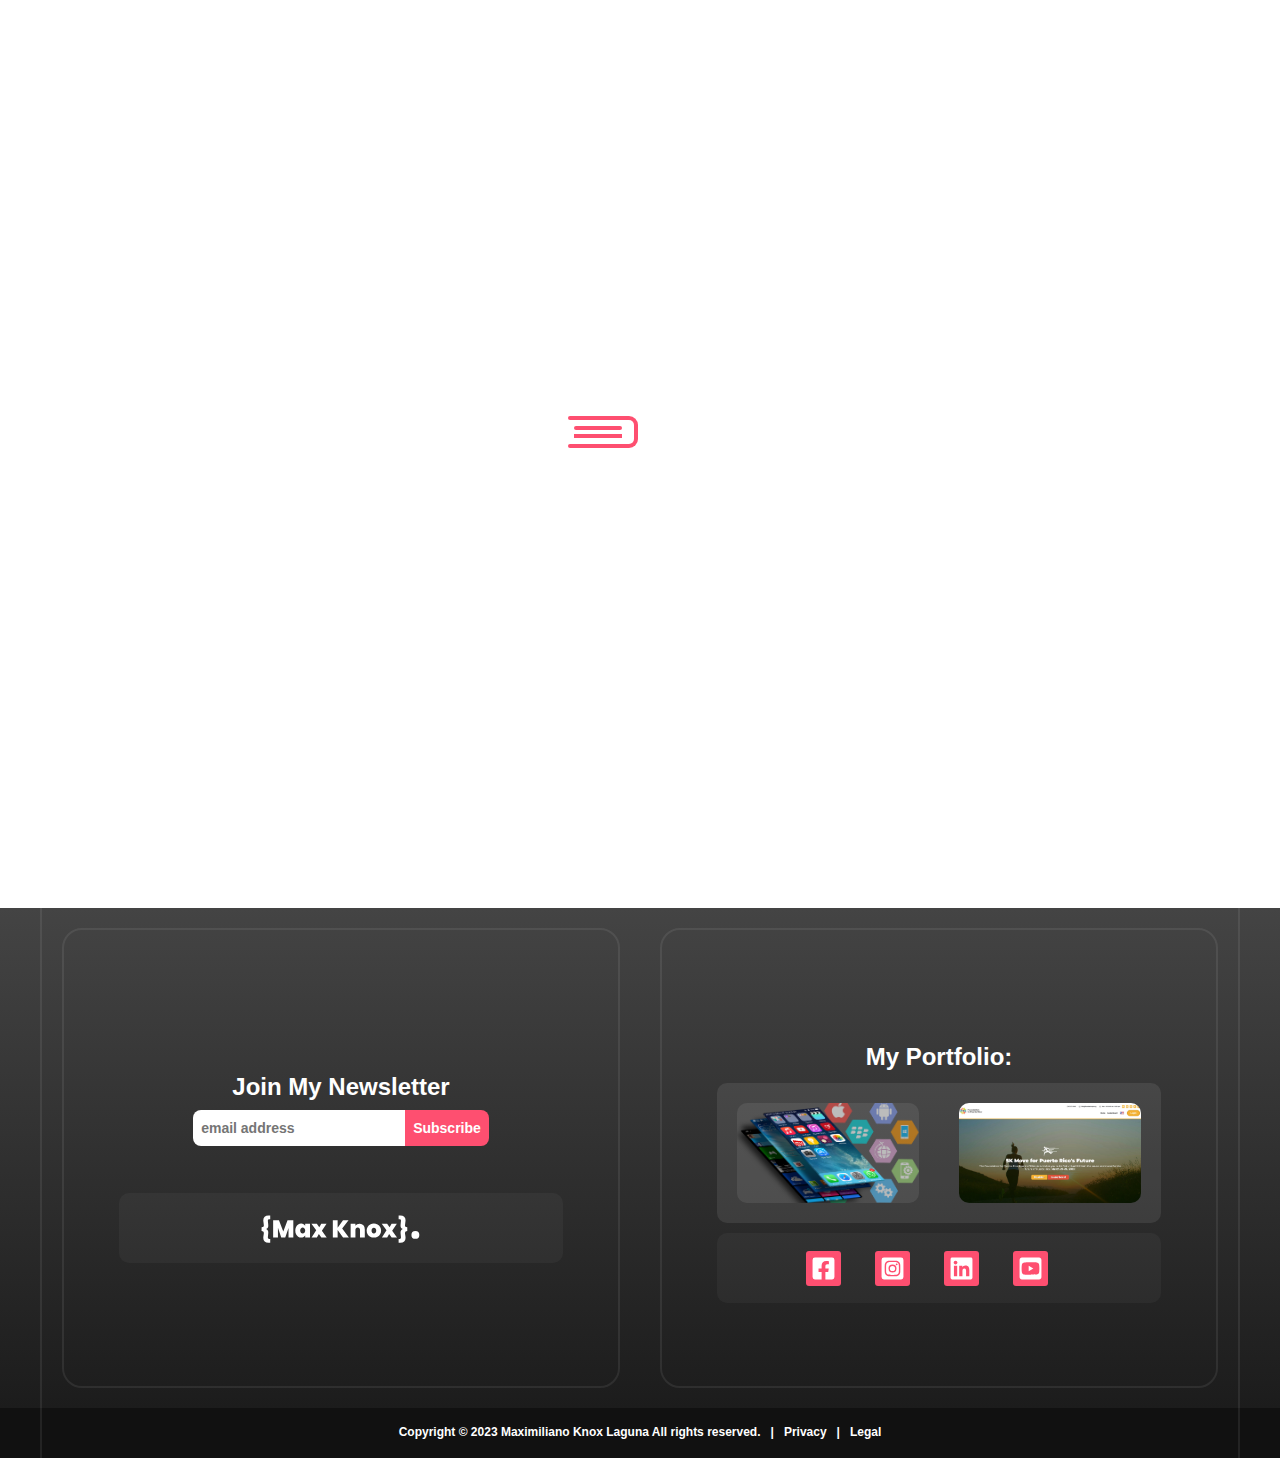
==== commit f67fd195: "Updated theme" ====
--- a/www/index.html
+++ b/www/index.html
@@ -2,7 +2,7 @@
 <html lang="en-US">
 <head>
 	<meta http-equiv="Content-Type" content="text/html; charset=UTF-8">
-	<title>Maximiliano Knox Laguna - Personal Blog</title>
+	<title>Teacher Alex</title>
 	<meta name="description" content="Hello I'm Max, and this is my personal blog where I talk about what's on my mind. Mostly tech but I also enjoy sharing and listening to ideas on philosophy, science, travel, lifestyle and whatever it is that makes people tick!">
 	<meta name="viewport" content="width=device-width, initial-scale=1, maximum-scale=1">
 	<link rel="shortcut icon" type="image/x-icon" href="assets/img/favicon.png">
@@ -143,9 +143,61 @@
     <!-- END max Navigation Header -->
 
 
-	<section>
-		Test
-	</section>
+    <header class="p-3 bg-dark text-white">
+      <div class="container">
+        <div class="d-flex flex-wrap align-items-center justify-content-center justify-content-lg-start">
+          <a href="/" class="d-flex align-items-center mb-2 mb-lg-0 text-white text-decoration-none">
+            <svg class="bi me-2" width="40" height="32" role="img" aria-label="Bootstrap"><use xlink:href="#bootstrap"/></svg>
+          </a>
+  
+          <ul class="nav col-12 col-lg-auto me-lg-auto mb-2 justify-content-center mb-md-0">
+            <li><a href="#" class="nav-link px-2 text-secondary">Home</a></li>
+            <li><a href="#" class="nav-link px-2 text-white">Features</a></li>
+            <li><a href="#" class="nav-link px-2 text-white">Pricing</a></li>
+            <li><a href="#" class="nav-link px-2 text-white">FAQs</a></li>
+            <li><a href="#" class="nav-link px-2 text-white">About</a></li>
+          </ul>
+  
+          <form class="col-12 col-lg-auto mb-3 mb-lg-0 me-lg-3">
+            <input type="search" class="form-control form-control-dark" placeholder="Search..." aria-label="Search">
+          </form>
+  
+          <div class="text-end">
+            <button type="button" class="btn btn-outline-light me-2">Login</button>
+            <button type="button" class="btn btn-warning">Sign-up</button>
+          </div>
+        </div>
+      </div>
+    </header>
+
+    <div class="container col-xl-10 col-xxl-8 px-4 py-5">
+      <div class="row align-items-center g-lg-5 py-5">
+        <div class="col-lg-7 text-center text-lg-start">
+          <h1 class="display-4 fw-bold lh-1 mb-3">Vertically centered hero sign-up form</h1>
+          <p class="col-lg-10 fs-4">Below is an example form built entirely with Bootstrap’s form controls. Each required form group has a validation state that can be triggered by attempting to submit the form without completing it.</p>
+        </div>
+        <div class="col-md-10 mx-auto col-lg-5">
+          <form class="p-4 p-md-5 border rounded-3 bg-light">
+            <div class="form-floating mb-3">
+              <input type="email" class="form-control" id="floatingInput" placeholder="name@example.com">
+              <label for="floatingInput">Email address</label>
+            </div>
+            <div class="form-floating mb-3">
+              <input type="password" class="form-control" id="floatingPassword" placeholder="Password">
+              <label for="floatingPassword">Password</label>
+            </div>
+            <div class="checkbox mb-3">
+              <label>
+                <input type="checkbox" value="remember-me"> Remember me
+              </label>
+            </div>
+            <button class="w-100 btn btn-lg btn-primary" type="submit">Sign up</button>
+            <hr class="my-4">
+            <small class="text-muted">By clicking Sign up, you agree to the terms of use.</small>
+          </form>
+        </div>
+      </div>
+    </div>
 
 	<div style="display:flex;height:80px;width:100%;">
 
